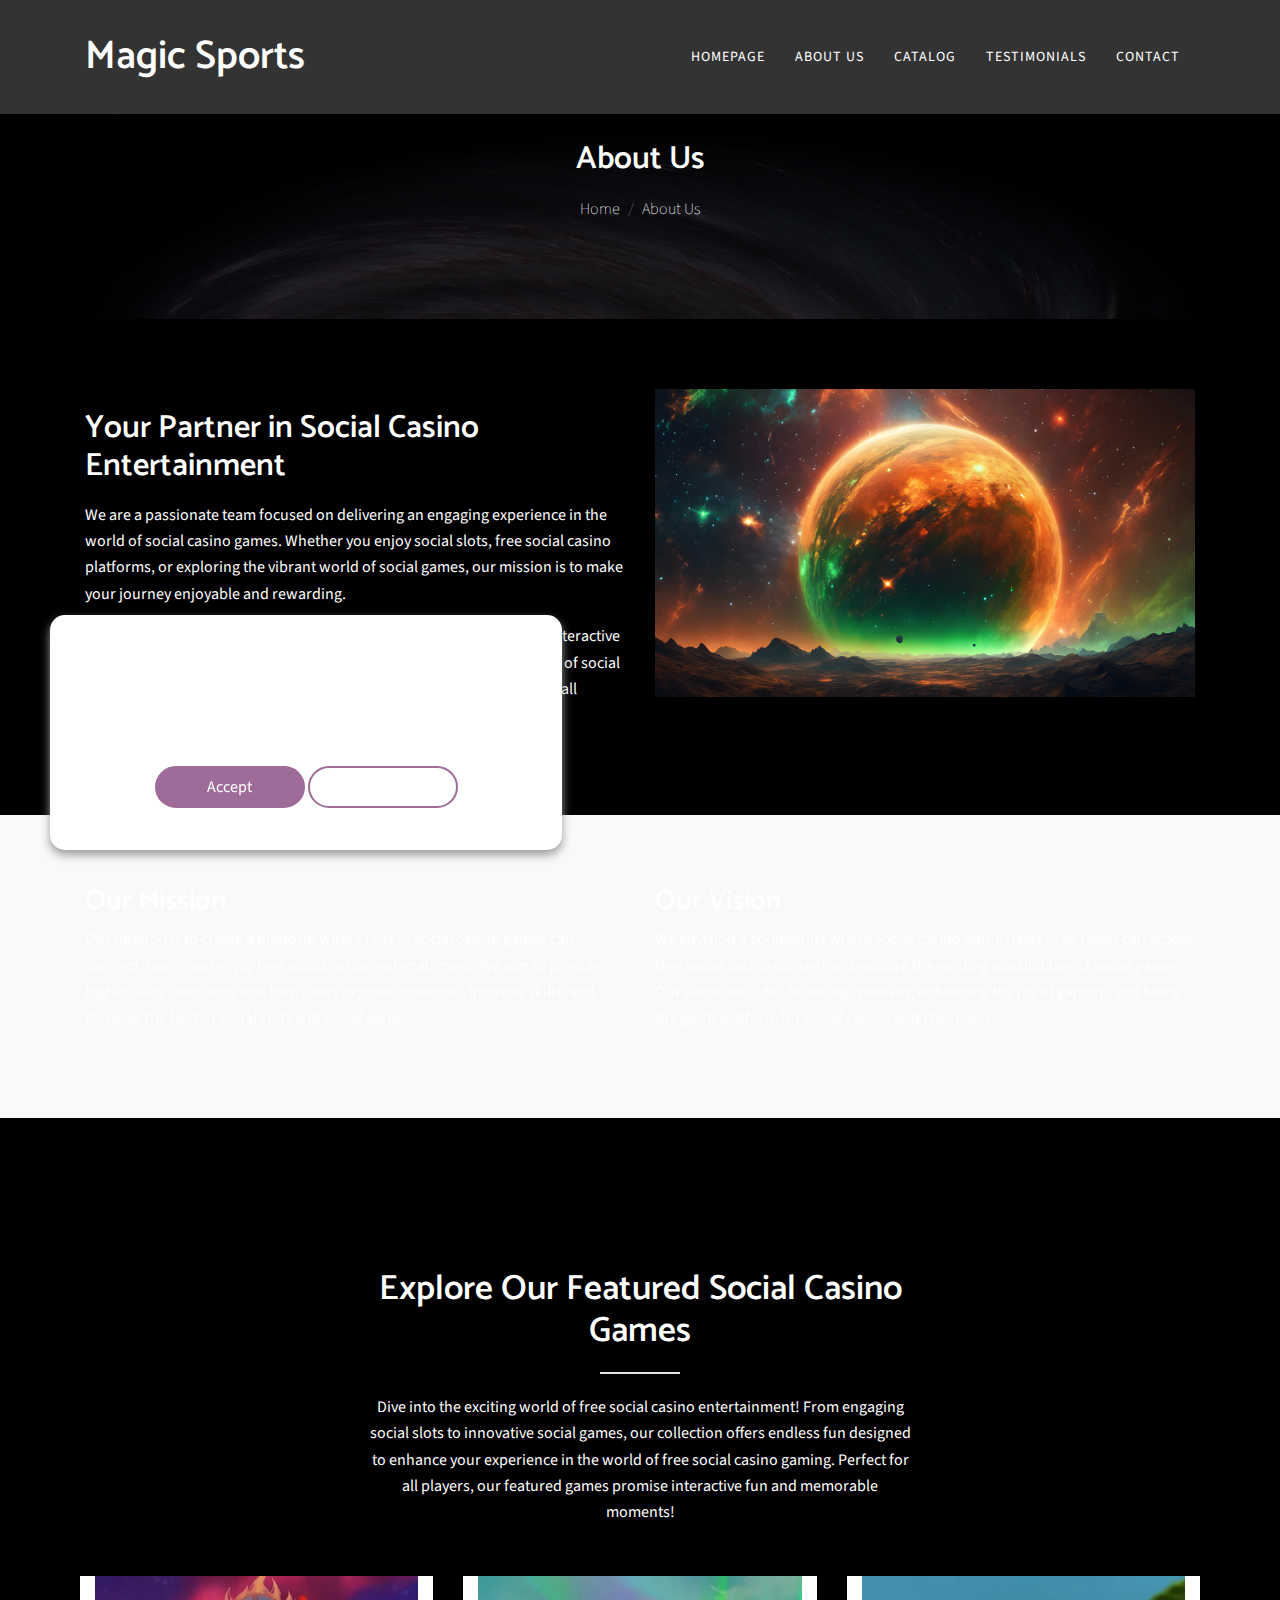
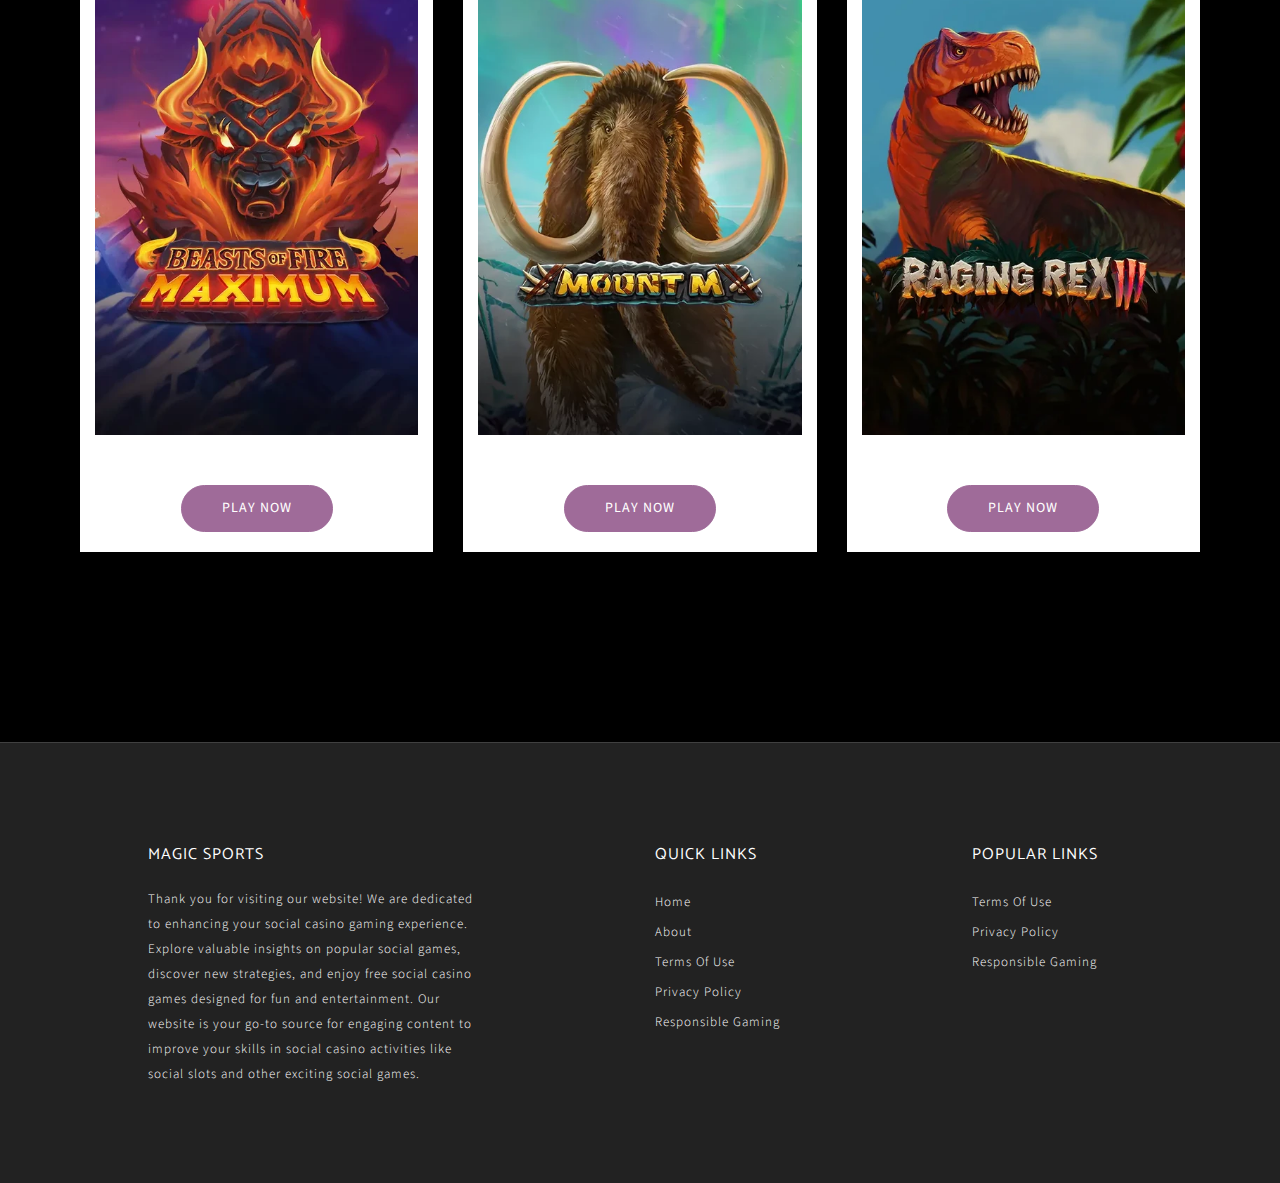
==== about.html @ 57f644b8 "WIP" ====
<!DOCTYPE html>

<html lang="en">
    <head>
        <!-- Basic Page Needs
  ================================================== -->
        <meta charset="utf-8" />
        <title>Magic Sports</title>

        <!-- Mobile Specific Metas
  ================================================== -->
        <meta http-equiv="X-UA-Compatible" content="IE=edge" />
        <meta
            name="description"
            content="One page parallax responsive HTML Template"
        />
        <meta
            name="viewport"
            content="width=device-width, initial-scale=1.0, maximum-scale=5.0"
        />
        <meta name="author" content="Themefisher" />
        <meta name="generator" content="Themefisher Bingo HTML Template v1.0" />

        <!-- Favicon -->
        <link
            rel="shortcut icon"
            type="image/x-icon"
            href="images/favicon.png"
        />

        <!-- CSS
  ================================================== -->
        <!-- Themefisher Icon font -->
        <link rel="stylesheet" href="plugins/themefisher-font/style.css" />
        <!-- bootstrap.min css -->
        <link rel="stylesheet" href="plugins/bootstrap/bootstrap.min.css" />
        <!-- Lightbox.min css -->
        <link rel="stylesheet" href="plugins/lightbox2/css/lightbox.min.css" />
        <!-- animation css -->
        <link rel="stylesheet" href="plugins/animate/animate.css" />
        <!-- Slick Carousel -->
        <link rel="stylesheet" href="plugins/slick/slick.css" />
        <!-- Main Stylesheet -->
        <link rel="stylesheet" href="css/style.css" />
    </head>
    <body id="body">
        <!--
  Start Preloader
  ==================================== -->
        <div id="preloader">
            <div class="preloader">
                <span></span>
                <span></span>
                <span></span>
                <span></span>
                <span></span>
                <span></span>
            </div>
        </div>
        <!--
  End Preloader
  ==================================== -->

        <!--
Fixed Navigation
==================================== -->
        <header class="navigation fixed-top">
            <div class="container">
                <!-- main nav -->
                <nav class="navbar navbar-expand-lg navbar-light px-0">
                    <!-- logo -->
                    <a class="navbar-brand logo" href="index.html">
                        <h1 style="margin-bottom: 0px; color: #9f6b99ff">
                            Magic Sports
                        </h1>
                    </a>
                    <!-- /logo -->
                    <button
                        class="navbar-toggler"
                        type="button"
                        data-toggle="collapse"
                        data-target="#navigation"
                        aria-controls="navigation"
                        aria-expanded="false"
                        aria-label="Toggle navigation"
                    >
                        <span class="navbar-toggler-icon"></span>
                    </button>

                    <div class="collapse navbar-collapse" id="navigation">
                        <ul class="navbar-nav ml-auto text-center">
                            <li class="nav-item">
                                <a class="nav-link" href="index.html"
                                    >Homepage</a
                                >
                            </li>

                            <li class="nav-item">
                                <a class="nav-link" href="about.html"
                                    >About Us</a
                                >
                            </li>
                            <li class="nav-item">
                                <a class="nav-link" href="service.html"
                                    >Catalog</a
                                >
                            </li>
                            <li class="nav-item">
                                <a class="nav-link" href="testimonials.html"
                                    >Testimonials</a
                                >
                            </li>
                            <li class="nav-item">
                                <a class="nav-link" href="contact.html"
                                    >Contact</a
                                >
                            </li>
                        </ul>
                    </div>
                </nav>
                <!-- /main nav -->
            </div>
        </header>
        <!--
End Fixed Navigation
==================================== -->

        <section class="single-page-header">
            <div class="container">
                <div class="row">
                    <div class="col-md-12">
                        <h2>About Us</h2>
                        <ol
                            class="breadcrumb header-bradcrumb justify-content-center"
                        >
                            <li class="breadcrumb-item">
                                <a href="index.html" class="text-white">Home</a>
                            </li>
                            <li
                                class="breadcrumb-item active"
                                aria-current="page"
                            >
                                About Us
                            </li>
                        </ol>
                    </div>
                </div>
            </div>
        </section>

        <section class="about-shot-info section-sm">
            <div class="container">
                <div class="row">
                    <div class="col-lg-6 mt-20">
                        <h2 class="mb-3">
                            Your Partner in Social Casino Entertainment
                        </h2>
                        <p>
                            We are a passionate team focused on delivering an
                            engaging experience in the world of social casino
                            games. Whether you enjoy social slots, free social
                            casino platforms, or exploring the vibrant world of
                            social games, our mission is to make your journey
                            enjoyable and rewarding.
                        </p>
                        <p>
                            By providing expert-curated resources, free social
                            casino guides, and interactive content, we aim to
                            enhance your skills and deepen your understanding of
                            social games. From strategies to tips, we create a
                            supportive environment for all enthusiasts of free
                            social casino experiences.
                        </p>
                    </div>
                    <div class="col-lg-6 mt-4 mt-lg-0">
                        <img
                            loading="lazy"
                            class="img-fluid"
                            src="images/company/company-image.jpg"
                            alt="Social Casino Session"
                        />
                    </div>
                </div>
            </div>
        </section>

        <section class="company-mission section-sm bg-gray">
            <div class="container">
                <div class="row">
                    <div class="col-md-6">
                        <h3>Our Mission</h3>
                        <p>
                            Our mission is to create a platform where fans of
                            social casino games can connect, learn, and enjoy
                            free social casino entertainment. We aim to provide
                            high-quality resources that help users explore
                            strategies, improve skills, and discover the best in
                            social slots and social games.
                        </p>
                    </div>
                    <div class="col-md-6 mt-5 mt-md-0">
                        <h3>Our Vision</h3>
                        <p>
                            We envision a community where social casino
                            enthusiasts of all levels can access free social
                            casino content and explore the exciting
                            possibilities of social games. Our vision includes
                            fostering creativity, enhancing the joy of gaming,
                            and being the go-to platform for social casino
                            entertainment.
                        </p>
                    </div>
                </div>
            </div>
        </section>

        <!-- Featured Games Start -->
        <section style="margin-top: 100px; margin-bottom: 140px">
            <div class="container" style="padding: 50px 10px">
                <!-- section title -->
                <div class="row justify-content-center">
                    <div class="col-xl-6 col-lg-8">
                        <div class="title text-center">
                            <h2>
                                Explore Our Featured
                                <span class="color">Social Casino Games</span>
                            </h2>
                            <div class="border"></div>
                            <p>
                                Dive into the exciting world of free social
                                casino entertainment! From engaging social slots
                                to innovative social games, our collection
                                offers endless fun designed to enhance your
                                experience in the world of free social casino
                                gaming. Perfect for all players, our featured
                                games promise interactive fun and memorable
                                moments!
                            </p>
                        </div>
                    </div>
                </div>
                <!-- /section title -->
                <div>
                    <div class="row">
                        <div class="col-lg-4 col-md-6 col-sm-12 text-center">
                            <div
                                style="
                                    background-color: #fff;
                                    padding: 0px 15px 20px;
                                "
                            >
                                <img
                                    src="images/about-1.jpg"
                                    alt="Frozen Reels Social Slots"
                                    style="
                                        width: 100%;
                                        margin-bottom: 10px;
                                        object-fit: cover;
                                    "
                                />
                                <h5 class="mb-3">Frozen Reels Social Slots</h5>
                                <button
                                    type="button"
                                    class="btn btn-outline-primary"
                                    id="triggerImage"
                                >
                                    Play Now
                                </button>
                                <div
                                    class="iframe-container"
                                    id="iframeContainer"
                                >
                                    <div class="iframe-content">
                                        <button class="close-btn" id="closeBtn">
                                            X
                                        </button>
                                        <iframe
                                            class="iframe"
                                            frameborder="0"
                                            scrolling="auto"
                                            allowfullscreen=""
                                            loading="lazy"
                                            src="https://asccw.playngonetwork.com/casino/ContainerLauncher?pid=2&gid=beastsoffiremaximum&lang=en_GB&practice=1&channel=desktop&demo=2"
                                        ></iframe>
                                    </div>
                                </div>
                            </div>
                        </div>

                        <div class="col-lg-4 col-md-6 col-sm-12 text-center">
                            <div
                                style="
                                    background-color: #fff;
                                    padding: 0px 15px 20px;
                                "
                            >
                                <img
                                    src="images/about-2.jpg"
                                    alt="Adventure Isles Social Casino"
                                    style="
                                        width: 100%;
                                        margin-bottom: 10px;
                                        object-fit: cover;
                                    "
                                />
                                <h5 class="mb-3">
                                    Adventure Isles Social Casino
                                </h5>
                                <button
                                    type="button"
                                    class="btn btn-outline-primary"
                                    id="triggerImage2"
                                >
                                    Play Now
                                </button>
                                <div
                                    class="iframe-container"
                                    id="iframeContainer2"
                                >
                                    <div class="iframe-content">
                                        <button
                                            class="close-btn"
                                            id="closeBtn2"
                                        >
                                            X
                                        </button>
                                        <iframe
                                            class="iframe"
                                            frameborder="0"
                                            scrolling="auto"
                                            allowfullscreen=""
                                            loading="lazy"
                                            src="https://asccw.playngonetwork.com/casino/ContainerLauncher?pid=2&gid=mountm&lang=en_GB&practice=1&channel=desktop&demo=2"
                                        ></iframe>
                                    </div>
                                </div>
                            </div>
                        </div>

                        <div class="col-lg-4 col-md-6 col-sm-12 text-center">
                            <div
                                style="
                                    background-color: #fff;
                                    padding: 0px 15px 20px;
                                "
                            >
                                <img
                                    src="images/about-3.jpg"
                                    alt="Mystic Forest Social Slots"
                                    style="
                                        width: 100%;
                                        margin-bottom: 10px;
                                        object-fit: cover;
                                    "
                                />
                                <h5 class="mb-3">Mystic Forest Social Slots</h5>
                                <button
                                    type="button"
                                    class="btn btn-outline-primary"
                                    id="triggerImage3"
                                >
                                    Play Now
                                </button>
                                <div
                                    class="iframe-container"
                                    id="iframeContainer3"
                                >
                                    <div class="iframe-content">
                                        <button
                                            class="close-btn"
                                            id="closeBtn3"
                                        >
                                            X
                                        </button>
                                        <iframe
                                            class="iframe"
                                            frameborder="0"
                                            scrolling="auto"
                                            allowfullscreen=""
                                            loading="lazy"
                                            src="https://asccw.playngonetwork.com/casino/ContainerLauncher?pid=2&gid=ragingrex3&lang=en_GB&practice=1&channel=desktop&demo=2"
                                        ></iframe>
                                    </div>
                                </div>
                            </div>
                        </div>
                    </div>
                </div>
            </div>
        </section>
        <!-- Featured Games End -->

        <footer id="footer" class="bg-one">
            <div class="top-footer">
                <div class="container">
                    <div class="row justify-content-around">
                        <div class="col-lg-4 col-md-6 mb-5 mb-lg-0">
                            <h3>Magic Sports</h3>
                            <p>
                                Thank you for visiting our website! We are
                                dedicated to enhancing your social casino gaming
                                experience. Explore valuable insights on popular
                                social games, discover new strategies, and enjoy
                                free social casino games designed for fun and
                                entertainment. Our website is your go-to source
                                for engaging content to improve your skills in
                                social casino activities like social slots and
                                other exciting social games.
                            </p>
                        </div>
                        <!-- End of .col-sm-3 -->

                        <div class="col-lg-2 col-md-6 mb-5 mb-md-0">
                            <ul>
                                <li>
                                    <h3>Quick Links</h3>
                                </li>
                                <li><a href="index.html">Home</a></li>
                                <li><a href="about.html">About</a></li>
                                <li>
                                    <a href="terms-of-use.html">Terms Of Use</a>
                                </li>
                                <li>
                                    <a href="privacy-policy.html"
                                        >Privacy Policy</a
                                    >
                                </li>
                                <li>
                                    <a href="responsible-gaming.html"
                                        >Responsible Gaming</a
                                    >
                                </li>
                            </ul>
                        </div>
                        <!-- End of .col-sm-3 -->

                        <div class="col-lg-2 col-md-6 mb-5 mb-md-0">
                            <ul>
                                <li>
                                    <h3>Popular Links</h3>
                                </li>
                                <li>
                                    <a href="terms-of-use.html">Terms Of Use</a>
                                </li>
                                <li>
                                    <a href="privacy-policy.html"
                                        >Privacy Policy</a
                                    >
                                </li>
                                <li>
                                    <a href="responsible-gaming.html"
                                        >Responsible Gaming</a
                                    >
                                </li>
                            </ul>
                        </div>
                        <!-- End of .col-sm-3 -->
                    </div>
                </div>
                <!-- end container -->
            </div>
        </footer>
        <!-- end footer -->

        <!-- Cookie banner -->
        <div class="cookie-wrapper show">
            <div>
                <i class="bx bx-cookie"></i>
                <h2 style="text-align: center">Cookie Consent</h2>
            </div>

            <div class="data">
                <p>
                    This website uses cookies to provide you with a superior and
                    more relevant browsing experience on the site.
                    <a href="privacy-policy.html">Learn more...</a>
                </p>
            </div>

            <div class="buttons">
                <button class="cookie-button" id="acceptBtn">Accept</button>
                <button class="cookie-button" id="declineBtn">Decline</button>
            </div>
        </div>
        <!-- End Cookie banner -->

        <!-- end Footer Area
========================================== -->
        <!-- 
    Essential Scripts
    =====================================-->
        <!-- JavaScript Libraries -->
        <script>
            document
                .getElementById('triggerImage')
                .addEventListener('click', function () {
                    document.getElementById('iframeContainer').style.display =
                        'flex';
                });

            document
                .getElementById('closeBtn')
                .addEventListener('click', function () {
                    document.getElementById('iframeContainer').style.display =
                        'none';
                });
        </script>
        <script>
            document
                .getElementById('triggerImage2')
                .addEventListener('click', function () {
                    document.getElementById('iframeContainer2').style.display =
                        'flex';
                });

            document
                .getElementById('closeBtn2')
                .addEventListener('click', function () {
                    document.getElementById('iframeContainer2').style.display =
                        'none';
                });
        </script>
        <script>
            document
                .getElementById('triggerImage3')
                .addEventListener('click', function () {
                    document.getElementById('iframeContainer3').style.display =
                        'flex';
                });

            document
                .getElementById('closeBtn3')
                .addEventListener('click', function () {
                    document.getElementById('iframeContainer3').style.display =
                        'none';
                });
        </script>

        <!-- Main jQuery -->
        <script src="plugins/jquery/jquery.min.js"></script>

        <!-- Bootstrap4 -->
        <script src="plugins/bootstrap/bootstrap.min.js"></script>
        <!-- Parallax -->
        <script src="plugins/parallax/jquery.parallax-1.1.3.js"></script>
        <!-- lightbox -->
        <script src="plugins/lightbox2/js/lightbox.min.js"></script>
        <!-- Owl Carousel -->
        <script src="plugins/slick/slick.min.js"></script>
        <!-- filter -->
        <script src="plugins/filterizr/jquery.filterizr.min.js"></script>
        <!-- Smooth Scroll js -->
        <script src="plugins/smooth-scroll/smooth-scroll.min.js"></script>

        <!-- Custom js -->
        <script src="js/script.js"></script>
        <script src="js/cookiebanner.js"></script>
    </body>
</html>
---- plugins/themefisher-font/style.css ----
@font-face {
  font-family: 'themefisher-font';
  src:  url('fonts/themefisher-font.eot?ug5hnh');
  src:  url('fonts/themefisher-font.eot?ug5hnh#iefix') format('embedded-opentype'),
    url('fonts/themefisher-font.ttf?ug5hnh') format('truetype'),
    url('fonts/themefisher-font.woff?ug5hnh') format('woff'),
    url('fonts/themefisher-font.svg?ug5hnh#themefisher-font') format('svg');
  font-weight: normal;
  font-style: normal;
}

[class^="tf-"], [class*=" tf-"] {
  /* use !important to prevent issues with browser extensions that change fonts */
  font-family: 'themefisher-font' !important;
  speak: none;
  font-style: normal;
  font-weight: normal;
  font-variant: normal;
  text-transform: none;
  line-height: 1;

  /* Better Font Rendering =========== */
  -webkit-font-smoothing: antialiased;
  -moz-osx-font-smoothing: grayscale;
}

.tf-ion-alert-circled:before {
  content: "\f100";
}
.tf-ion-alert:before {
  content: "\f101";
}
.tf-ion-android-add-circle:before {
  content: "\f359";
}
.tf-ion-android-add:before {
  content: "\f2c7";
}
.tf-ion-android-alarm-clock:before {
  content: "\f35a";
}
.tf-ion-android-alert:before {
  content: "\f35b";
}
.tf-ion-android-apps:before {
  content: "\f35c";
}
.tf-ion-android-archive:before {
  content: "\f2c9";
}
.tf-ion-android-arrow-back:before {
  content: "\f2ca";
}
.tf-ion-android-arrow-down:before {
  content: "\f35d";
}
.tf-ion-android-arrow-dropdown-circle:before {
  content: "\f35e";
}
.tf-ion-android-arrow-dropdown:before {
  content: "\f35f";
}
.tf-ion-android-arrow-dropleft-circle:before {
  content: "\f360";
}
.tf-ion-android-arrow-dropleft:before {
  content: "\f361";
}
.tf-ion-android-arrow-dropright-circle:before {
  content: "\f362";
}
.tf-ion-android-arrow-dropright:before {
  content: "\f363";
}
.tf-ion-android-arrow-dropup-circle:before {
  content: "\f364";
}
.tf-ion-android-arrow-dropup:before {
  content: "\f365";
}
.tf-ion-android-arrow-forward:before {
  content: "\f30f";
}
.tf-ion-android-arrow-up:before {
  content: "\f366";
}
.tf-ion-android-attach:before {
  content: "\f367";
}
.tf-ion-android-bar:before {
  content: "\f368";
}
.tf-ion-android-bicycle:before {
  content: "\f369";
}
.tf-ion-android-boat:before {
  content: "\f36a";
}
.tf-ion-android-bookmark:before {
  content: "\f36b";
}
.tf-ion-android-bulb:before {
  content: "\f36c";
}
.tf-ion-android-bus:before {
  content: "\f36d";
}
.tf-ion-android-calendar:before {
  content: "\f2d1";
}
.tf-ion-android-call:before {
  content: "\f2d2";
}
.tf-ion-android-camera:before {
  content: "\f2d3";
}
.tf-ion-android-cancel:before {
  content: "\f36e";
}
.tf-ion-android-car:before {
  content: "\f36f";
}
.tf-ion-android-cart:before {
  content: "\f370";
}
.tf-ion-android-chat:before {
  content: "\f2d4";
}
.tf-ion-android-checkbox-blank:before {
  content: "\f371";
}
.tf-ion-android-checkbox-outline-blank:before {
  content: "\f372";
}
.tf-ion-android-checkbox-outline:before {
  content: "\f373";
}
.tf-ion-android-checkbox:before {
  content: "\f374";
}
.tf-ion-android-checkmark-circle:before {
  content: "\f375";
}
.tf-ion-android-clipboard:before {
  content: "\f376";
}
.tf-ion-android-close:before {
  content: "\f2d7";
}
.tf-ion-android-cloud-circle:before {
  content: "\f377";
}
.tf-ion-android-cloud-done:before {
  content: "\f378";
}
.tf-ion-android-cloud-outline:before {
  content: "\f379";
}
.tf-ion-android-cloud:before {
  content: "\f37a";
}
.tf-ion-android-color-palette:before {
  content: "\f37b";
}
.tf-ion-android-compass:before {
  content: "\f37c";
}
.tf-ion-android-contact:before {
  content: "\f2d8";
}
.tf-ion-android-contacts:before {
  content: "\f2d9";
}
.tf-ion-android-contract:before {
  content: "\f37d";
}
.tf-ion-android-create:before {
  content: "\f37e";
}
.tf-ion-android-delete:before {
  content: "\f37f";
}
.tf-ion-android-desktop:before {
  content: "\f380";
}
.tf-ion-android-document:before {
  content: "\f381";
}
.tf-ion-android-done-all:before {
  content: "\f382";
}
.tf-ion-android-done:before {
  content: "\f383";
}
.tf-ion-android-download:before {
  content: "\f2dd";
}
.tf-ion-android-drafts:before {
  content: "\f384";
}
.tf-ion-android-exit:before {
  content: "\f385";
}
.tf-ion-android-expand:before {
  content: "\f386";
}
.tf-ion-android-favorite-outline:before {
  content: "\f387";
}
.tf-ion-android-favorite:before {
  content: "\f388";
}
.tf-ion-android-film:before {
  content: "\f389";
}
.tf-ion-android-folder-open:before {
  content: "\f38a";
}
.tf-ion-android-folder:before {
  content: "\f2e0";
}
.tf-ion-android-funnel:before {
  content: "\f38b";
}
.tf-ion-android-globe:before {
  content: "\f38c";
}
.tf-ion-android-hand:before {
  content: "\f2e3";
}
.tf-ion-android-hangout:before {
  content: "\f38d";
}
.tf-ion-android-happy:before {
  content: "\f38e";
}
.tf-ion-android-home:before {
  content: "\f38f";
}
.tf-ion-android-image:before {
  content: "\f2e4";
}
.tf-ion-android-laptop:before {
  content: "\f390";
}
.tf-ion-android-list:before {
  content: "\f391";
}
.tf-ion-android-locate:before {
  content: "\f2e9";
}
.tf-ion-android-lock:before {
  content: "\f392";
}
.tf-ion-android-mail:before {
  content: "\f2eb";
}
.tf-ion-android-map:before {
  content: "\f393";
}
.tf-ion-android-menu:before {
  content: "\f394";
}
.tf-ion-android-microphone-off:before {
  content: "\f395";
}
.tf-ion-android-microphone:before {
  content: "\f2ec";
}
.tf-ion-android-more-horizontal:before {
  content: "\f396";
}
.tf-ion-android-more-vertical:before {
  content: "\f397";
}
.tf-ion-android-navigate:before {
  content: "\f398";
}
.tf-ion-android-notifications-none:before {
  content: "\f399";
}
.tf-ion-android-notifications-off:before {
  content: "\f39a";
}
.tf-ion-android-notifications:before {
  content: "\f39b";
}
.tf-ion-android-open:before {
  content: "\f39c";
}
.tf-ion-android-options:before {
  content: "\f39d";
}
.tf-ion-android-people:before {
  content: "\f39e";
}
.tf-ion-android-person-add:before {
  content: "\f39f";
}
.tf-ion-android-person:before {
  content: "\f3a0";
}
.tf-ion-android-phone-landscape:before {
  content: "\f3a1";
}
.tf-ion-android-phone-portrait:before {
  content: "\f3a2";
}
.tf-ion-android-pin:before {
  content: "\f3a3";
}
.tf-ion-android-plane:before {
  content: "\f3a4";
}
.tf-ion-android-playstore:before {
  content: "\f2f0";
}
.tf-ion-android-print:before {
  content: "\f3a5";
}
.tf-ion-android-radio-button-off:before {
  content: "\f3a6";
}
.tf-ion-android-radio-button-on:before {
  content: "\f3a7";
}
.tf-ion-android-refresh:before {
  content: "\f3a8";
}
.tf-ion-android-remove-circle:before {
  content: "\f3a9";
}
.tf-ion-android-remove:before {
  content: "\f2f4";
}
.tf-ion-android-restaurant:before {
  content: "\f3aa";
}
.tf-ion-android-sad:before {
  content: "\f3ab";
}
.tf-ion-android-search:before {
  content: "\f2f5";
}
.tf-ion-android-send:before {
  content: "\f2f6";
}
.tf-ion-android-settings:before {
  content: "\f2f7";
}
.tf-ion-android-share-alt:before {
  content: "\f3ac";
}
.tf-ion-android-share:before {
  content: "\f2f8";
}
.tf-ion-android-star-half:before {
  content: "\f3ad";
}
.tf-ion-android-star-outline:before {
  content: "\f3ae";
}
.tf-ion-android-star:before {
  content: "\f2fc";
}
.tf-ion-android-stopwatch:before {
  content: "\f2fd";
}
.tf-ion-android-subway:before {
  content: "\f3af";
}
.tf-ion-android-sunny:before {
  content: "\f3b0";
}
.tf-ion-android-sync:before {
  content: "\f3b1";
}
.tf-ion-android-textsms:before {
  content: "\f3b2";
}
.tf-ion-android-time:before {
  content: "\f3b3";
}
.tf-ion-android-train:before {
  content: "\f3b4";
}
.tf-ion-android-unlock:before {
  content: "\f3b5";
}
.tf-ion-android-upload:before {
  content: "\f3b6";
}
.tf-ion-android-volume-down:before {
  content: "\f3b7";
}
.tf-ion-android-volume-mute:before {
  content: "\f3b8";
}
.tf-ion-android-volume-off:before {
  content: "\f3b9";
}
.tf-ion-android-volume-up:before {
  content: "\f3ba";
}
.tf-ion-android-walk:before {
  content: "\f3bb";
}
.tf-ion-android-warning:before {
  content: "\f3bc";
}
.tf-ion-android-watch:before {
  content: "\f3bd";
}
.tf-ion-android-wifi:before {
  content: "\f305";
}
.tf-ion-aperture:before {
  content: "\f313";
}
.tf-ion-archive:before {
  content: "\f102";
}
.tf-ion-arrow-down-a:before {
  content: "\f103";
}
.tf-ion-arrow-down-b:before {
  content: "\f104";
}
.tf-ion-arrow-down-c:before {
  content: "\f105";
}
.tf-ion-arrow-expand:before {
  content: "\f25e";
}
.tf-ion-arrow-graph-down-left:before {
  content: "\f25f";
}
.tf-ion-arrow-graph-down-right:before {
  content: "\f260";
}
.tf-ion-arrow-graph-up-left:before {
  content: "\f261";
}
.tf-ion-arrow-graph-up-right:before {
  content: "\f262";
}
.tf-ion-arrow-left-a:before {
  content: "\f106";
}
.tf-ion-arrow-left-b:before {
  content: "\f107";
}
.tf-ion-arrow-left-c:before {
  content: "\f108";
}
.tf-ion-arrow-move:before {
  content: "\f263";
}
.tf-ion-arrow-resize:before {
  content: "\f264";
}
.tf-ion-arrow-return-left:before {
  content: "\f265";
}
.tf-ion-arrow-return-right:before {
  content: "\f266";
}
.tf-ion-arrow-right-a:before {
  content: "\f109";
}
.tf-ion-arrow-right-b:before {
  content: "\f10a";
}
.tf-ion-arrow-right-c:before {
  content: "\f10b";
}
.tf-ion-arrow-shrink:before {
  content: "\f267";
}
.tf-ion-arrow-swap:before {
  content: "\f268";
}
.tf-ion-arrow-up-a:before {
  content: "\f10c";
}
.tf-ion-arrow-up-b:before {
  content: "\f10d";
}
.tf-ion-arrow-up-c:before {
  content: "\f10e";
}
.tf-ion-asterisk:before {
  content: "\f314";
}
.tf-ion-at:before {
  content: "\f10f";
}
.tf-ion-backspace-outline:before {
  content: "\f3be";
}
.tf-ion-backspace:before {
  content: "\f3bf";
}
.tf-ion-bag:before {
  content: "\f110";
}
.tf-ion-battery-charging:before {
  content: "\f111";
}
.tf-ion-battery-empty:before {
  content: "\f112";
}
.tf-ion-battery-full:before {
  content: "\f113";
}
.tf-ion-battery-half:before {
  content: "\f114";
}
.tf-ion-battery-low:before {
  content: "\f115";
}
.tf-ion-beaker:before {
  content: "\f269";
}
.tf-ion-beer:before {
  content: "\f26a";
}
.tf-ion-bluetooth:before {
  content: "\f116";
}
.tf-ion-bonfire:before {
  content: "\f315";
}
.tf-ion-bookmark:before {
  content: "\f26b";
}
.tf-ion-bowtie:before {
  content: "\f3c0";
}
.tf-ion-briefcase:before {
  content: "\f26c";
}
.tf-ion-bug:before {
  content: "\f2be";
}
.tf-ion-calculator:before {
  content: "\f26d";
}
.tf-ion-calendar:before {
  content: "\f117";
}
.tf-ion-camera:before {
  content: "\f118";
}
.tf-ion-card:before {
  content: "\f119";
}
.tf-ion-cash:before {
  content: "\f316";
}
.tf-ion-chatbox-working:before {
  content: "\f11a";
}
.tf-ion-chatbox:before {
  content: "\f11b";
}
.tf-ion-chatboxes:before {
  content: "\f11c";
}
.tf-ion-chatbubble-working:before {
  content: "\f11d";
}
.tf-ion-chatbubble:before {
  content: "\f11e";
}
.tf-ion-chatbubbles:before {
  content: "\f11f";
}
.tf-ion-checkmark-circled:before {
  content: "\f120";
}
.tf-ion-checkmark-round:before {
  content: "\f121";
}
.tf-ion-checkmark:before {
  content: "\f122";
}
.tf-ion-chevron-down:before {
  content: "\f123";
}
.tf-ion-chevron-left:before {
  content: "\f124";
}
.tf-ion-chevron-right:before {
  content: "\f125";
}
.tf-ion-chevron-up:before {
  content: "\f126";
}
.tf-ion-clipboard:before {
  content: "\f127";
}
.tf-ion-clock:before {
  content: "\f26e";
}
.tf-ion-close-circled:before {
  content: "\f128";
}
.tf-ion-close-round:before {
  content: "\f129";
}
.tf-ion-close:before {
  content: "\f12a";
}
.tf-ion-closed-captioning:before {
  content: "\f317";
}
.tf-ion-cloud:before {
  content: "\f12b";
}
.tf-ion-code-download:before {
  content: "\f26f";
}
.tf-ion-code-working:before {
  content: "\f270";
}
.tf-ion-code:before {
  content: "\f271";
}
.tf-ion-coffee:before {
  content: "\f272";
}
.tf-ion-compass:before {
  content: "\f273";
}
.tf-ion-compose:before {
  content: "\f12c";
}
.tf-ion-connection-bars:before {
  content: "\f274";
}
.tf-ion-contrast:before {
  content: "\f275";
}
.tf-ion-crop:before {
  content: "\f3c1";
}
.tf-ion-cube:before {
  content: "\f318";
}
.tf-ion-disc:before {
  content: "\f12d";
}
.tf-ion-document-text:before {
  content: "\f12e";
}
.tf-ion-document:before {
  content: "\f12f";
}
.tf-ion-drag:before {
  content: "\f130";
}
.tf-ion-earth:before {
  content: "\f276";
}
.tf-ion-easel:before {
  content: "\f3c2";
}
.tf-ion-edit:before {
  content: "\f2bf";
}
.tf-ion-egg:before {
  content: "\f277";
}
.tf-ion-eject:before {
  content: "\f131";
}
.tf-ion-email-unread:before {
  content: "\f3c3";
}
.tf-ion-email:before {
  content: "\f132";
}
.tf-ion-erlenmeyer-flask-bubbles:before {
  content: "\f3c4";
}
.tf-ion-erlenmeyer-flask:before {
  content: "\f3c5";
}
.tf-ion-eye-disabled:before {
  content: "\f306";
}
.tf-ion-eye:before {
  content: "\f133";
}
.tf-ion-female:before {
  content: "\f278";
}
.tf-ion-filing:before {
  content: "\f134";
}
.tf-ion-film-marker:before {
  content: "\f135";
}
.tf-ion-fireball:before {
  content: "\f319";
}
.tf-ion-flag:before {
  content: "\f279";
}
.tf-ion-flame:before {
  content: "\f31a";
}
.tf-ion-flash-off:before {
  content: "\f136";
}
.tf-ion-flash:before {
  content: "\f137";
}
.tf-ion-folder:before {
  content: "\f139";
}
.tf-ion-fork-repo:before {
  content: "\f2c0";
}
.tf-ion-fork:before {
  content: "\f27a";
}
.tf-ion-forward:before {
  content: "\f13a";
}
.tf-ion-funnel:before {
  content: "\f31b";
}
.tf-ion-gear-a:before {
  content: "\f13d";
}
.tf-ion-gear-b:before {
  content: "\f13e";
}
.tf-ion-grid:before {
  content: "\f13f";
}
.tf-ion-hammer:before {
  content: "\f27b";
}
.tf-ion-happy-outline:before {
  content: "\f3c6";
}
.tf-ion-happy:before {
  content: "\f31c";
}
.tf-ion-headphone:before {
  content: "\f140";
}
.tf-ion-heart-broken:before {
  content: "\f31d";
}
.tf-ion-heart:before {
  content: "\f141";
}
.tf-ion-help-buoy:before {
  content: "\f27c";
}
.tf-ion-help-circled:before {
  content: "\f142";
}
.tf-ion-help:before {
  content: "\f143";
}
.tf-ion-home:before {
  content: "\f144";
}
.tf-ion-icecream:before {
  content: "\f27d";
}
.tf-ion-image:before {
  content: "\f147";
}
.tf-ion-images:before {
  content: "\f148";
}
.tf-ion-information-circled:before {
  content: "\f149";
}
.tf-ion-information:before {
  content: "\f14a";
}
.tf-ion-ionic:before {
  content: "\f14b";
}
.tf-ion-ios-alarm-outline:before {
  content: "\f3c7";
}
.tf-ion-ios-alarm:before {
  content: "\f3c8";
}
.tf-ion-ios-albums-outline:before {
  content: "\f3c9";
}
.tf-ion-ios-albums:before {
  content: "\f3ca";
}
.tf-ion-ios-americanfootball-outline:before {
  content: "\f3cb";
}
.tf-ion-ios-americanfootball:before {
  content: "\f3cc";
}
.tf-ion-ios-analytics-outline:before {
  content: "\f3cd";
}
.tf-ion-ios-analytics:before {
  content: "\f3ce";
}
.tf-ion-ios-arrow-back:before {
  content: "\f3cf";
}
.tf-ion-ios-arrow-down:before {
  content: "\f3d0";
}
.tf-ion-ios-arrow-forward:before {
  content: "\f3d1";
}
.tf-ion-ios-arrow-left:before {
  content: "\f3d2";
}
.tf-ion-ios-arrow-right:before {
  content: "\f3d3";
}
.tf-ion-ios-arrow-thin-down:before {
  content: "\f3d4";
}
.tf-ion-ios-arrow-thin-left:before {
  content: "\f3d5";
}
.tf-ion-ios-arrow-thin-right:before {
  content: "\f3d6";
}
.tf-ion-ios-arrow-thin-up:before {
  content: "\f3d7";
}
.tf-ion-ios-arrow-up:before {
  content: "\f3d8";
}
.tf-ion-ios-at-outline:before {
  content: "\f3d9";
}
.tf-ion-ios-at:before {
  content: "\f3da";
}
.tf-ion-ios-barcode-outline:before {
  content: "\f3db";
}
.tf-ion-ios-barcode:before {
  content: "\f3dc";
}
.tf-ion-ios-baseball-outline:before {
  content: "\f3dd";
}
.tf-ion-ios-baseball:before {
  content: "\f3de";
}
.tf-ion-ios-basketball-outline:before {
  content: "\f3df";
}
.tf-ion-ios-basketball:before {
  content: "\f3e0";
}
.tf-ion-ios-bell-outline:before {
  content: "\f3e1";
}
.tf-ion-ios-bell:before {
  content: "\f3e2";
}
.tf-ion-ios-body-outline:before {
  content: "\f3e3";
}
.tf-ion-ios-body:before {
  content: "\f3e4";
}
.tf-ion-ios-bolt-outline:before {
  content: "\f3e5";
}
.tf-ion-ios-bolt:before {
  content: "\f3e6";
}
.tf-ion-ios-book-outline:before {
  content: "\f3e7";
}
.tf-ion-ios-book:before {
  content: "\f3e8";
}
.tf-ion-ios-bookmarks-outline:before {
  content: "\f3e9";
}
.tf-ion-ios-bookmarks:before {
  content: "\f3ea";
}
.tf-ion-ios-box-outline:before {
  content: "\f3eb";
}
.tf-ion-ios-box:before {
  content: "\f3ec";
}
.tf-ion-ios-briefcase-outline:before {
  content: "\f3ed";
}
.tf-ion-ios-briefcase:before {
  content: "\f3ee";
}
.tf-ion-ios-browsers-outline:before {
  content: "\f3ef";
}
.tf-ion-ios-browsers:before {
  content: "\f3f0";
}
.tf-ion-ios-calculator-outline:before {
  content: "\f3f1";
}
.tf-ion-ios-calculator:before {
  content: "\f3f2";
}
.tf-ion-ios-calendar-outline:before {
  content: "\f3f3";
}
.tf-ion-ios-calendar:before {
  content: "\f3f4";
}
.tf-ion-ios-camera-outline:before {
  content: "\f3f5";
}
.tf-ion-ios-camera:before {
  content: "\f3f6";
}
.tf-ion-ios-cart-outline:before {
  content: "\f3f7";
}
.tf-ion-ios-cart:before {
  content: "\f3f8";
}
.tf-ion-ios-chatboxes-outline:before {
  content: "\f3f9";
}
.tf-ion-ios-chatboxes:before {
  content: "\f3fa";
}
.tf-ion-ios-chatbubble-outline:before {
  content: "\f3fb";
}
.tf-ion-ios-chatbubble:before {
  content: "\f3fc";
}
.tf-ion-ios-checkmark-empty:before {
  content: "\f3fd";
}
.tf-ion-ios-checkmark-outline:before {
  content: "\f3fe";
}
.tf-ion-ios-checkmark:before {
  content: "\f3ff";
}
.tf-ion-ios-circle-filled:before {
  content: "\f400";
}
.tf-ion-ios-circle-outline:before {
  content: "\f401";
}
.tf-ion-ios-clock-outline:before {
  content: "\f402";
}
.tf-ion-ios-clock:before {
  content: "\f403";
}
.tf-ion-ios-close-empty:before {
  content: "\f404";
}
.tf-ion-ios-close-outline:before {
  content: "\f405";
}
.tf-ion-ios-close:before {
  content: "\f406";
}
.tf-ion-ios-cloud-download-outline:before {
  content: "\f407";
}
.tf-ion-ios-cloud-download:before {
  content: "\f408";
}
.tf-ion-ios-cloud-outline:before {
  content: "\f409";
}
.tf-ion-ios-cloud-upload-outline:before {
  content: "\f40a";
}
.tf-ion-ios-cloud-upload:before {
  content: "\f40b";
}
.tf-ion-ios-cloud:before {
  content: "\f40c";
}
.tf-ion-ios-cloudy-night-outline:before {
  content: "\f40d";
}
.tf-ion-ios-cloudy-night:before {
  content: "\f40e";
}
.tf-ion-ios-cloudy-outline:before {
  content: "\f40f";
}
.tf-ion-ios-cloudy:before {
  content: "\f410";
}
.tf-ion-ios-cog-outline:before {
  content: "\f411";
}
.tf-ion-ios-cog:before {
  content: "\f412";
}
.tf-ion-ios-color-filter-outline:before {
  content: "\f413";
}
.tf-ion-ios-color-filter:before {
  content: "\f414";
}
.tf-ion-ios-color-wand-outline:before {
  content: "\f415";
}
.tf-ion-ios-color-wand:before {
  content: "\f416";
}
.tf-ion-ios-compose-outline:before {
  content: "\f417";
}
.tf-ion-ios-compose:before {
  content: "\f418";
}
.tf-ion-ios-contact-outline:before {
  content: "\f419";
}
.tf-ion-ios-contact:before {
  content: "\f41a";
}
.tf-ion-ios-copy-outline:before {
  content: "\f41b";
}
.tf-ion-ios-copy:before {
  content: "\f41c";
}
.tf-ion-ios-crop-strong:before {
  content: "\f41d";
}
.tf-ion-ios-crop:before {
  content: "\f41e";
}
.tf-ion-ios-download-outline:before {
  content: "\f41f";
}
.tf-ion-ios-download:before {
  content: "\f420";
}
.tf-ion-ios-drag:before {
  content: "\f421";
}
.tf-ion-ios-email-outline:before {
  content: "\f422";
}
.tf-ion-ios-email:before {
  content: "\f423";
}
.tf-ion-ios-eye-outline:before {
  content: "\f424";
}
.tf-ion-ios-eye:before {
  content: "\f425";
}
.tf-ion-ios-fastforward-outline:before {
  content: "\f426";
}
.tf-ion-ios-fastforward:before {
  content: "\f427";
}
.tf-ion-ios-filing-outline:before {
  content: "\f428";
}
.tf-ion-ios-filing:before {
  content: "\f429";
}
.tf-ion-ios-film-outline:before {
  content: "\f42a";
}
.tf-ion-ios-film:before {
  content: "\f42b";
}
.tf-ion-ios-flag-outline:before {
  content: "\f42c";
}
.tf-ion-ios-flag:before {
  content: "\f42d";
}
.tf-ion-ios-flame-outline:before {
  content: "\f42e";
}
.tf-ion-ios-flame:before {
  content: "\f42f";
}
.tf-ion-ios-flask-outline:before {
  content: "\f430";
}
.tf-ion-ios-flask:before {
  content: "\f431";
}
.tf-ion-ios-flower-outline:before {
  content: "\f432";
}
.tf-ion-ios-flower:before {
  content: "\f433";
}
.tf-ion-ios-folder-outline:before {
  content: "\f434";
}
.tf-ion-ios-folder:before {
  content: "\f435";
}
.tf-ion-ios-football-outline:before {
  content: "\f436";
}
.tf-ion-ios-football:before {
  content: "\f437";
}
.tf-ion-ios-game-controller-a-outline:before {
  content: "\f438";
}
.tf-ion-ios-game-controller-a:before {
  content: "\f439";
}
.tf-ion-ios-game-controller-b-outline:before {
  content: "\f43a";
}
.tf-ion-ios-game-controller-b:before {
  content: "\f43b";
}
.tf-ion-ios-gear-outline:before {
  content: "\f43c";
}
.tf-ion-ios-gear:before {
  content: "\f43d";
}
.tf-ion-ios-glasses-outline:before {
  content: "\f43e";
}
.tf-ion-ios-glasses:before {
  content: "\f43f";
}
.tf-ion-ios-grid-view-outline:before {
  content: "\f440";
}
.tf-ion-ios-grid-view:before {
  content: "\f441";
}
.tf-ion-ios-heart-outline:before {
  content: "\f442";
}
.tf-ion-ios-heart:before {
  content: "\f443";
}
.tf-ion-ios-help-empty:before {
  content: "\f444";
}
.tf-ion-ios-help-outline:before {
  content: "\f445";
}
.tf-ion-ios-help:before {
  content: "\f446";
}
.tf-ion-ios-home-outline:before {
  content: "\f447";
}
.tf-ion-ios-home:before {
  content: "\f448";
}
.tf-ion-ios-infinite-outline:before {
  content: "\f449";
}
.tf-ion-ios-infinite:before {
  content: "\f44a";
}
.tf-ion-ios-information-empty:before {
  content: "\f44b";
}
.tf-ion-ios-information-outline:before {
  content: "\f44c";
}
.tf-ion-ios-information:before {
  content: "\f44d";
}
.tf-ion-ios-ionic-outline:before {
  content: "\f44e";
}
.tf-ion-ios-keypad-outline:before {
  content: "\f44f";
}
.tf-ion-ios-keypad:before {
  content: "\f450";
}
.tf-ion-ios-lightbulb-outline:before {
  content: "\f451";
}
.tf-ion-ios-lightbulb:before {
  content: "\f452";
}
.tf-ion-ios-list-outline:before {
  content: "\f453";
}
.tf-ion-ios-list:before {
  content: "\f454";
}
.tf-ion-ios-location-outline:before {
  content: "\f455";
}
.tf-ion-ios-location:before {
  content: "\f456";
}
.tf-ion-ios-locked-outline:before {
  content: "\f457";
}
.tf-ion-ios-locked:before {
  content: "\f458";
}
.tf-ion-ios-loop-strong:before {
  content: "\f459";
}
.tf-ion-ios-loop:before {
  content: "\f45a";
}
.tf-ion-ios-medical-outline:before {
  content: "\f45b";
}
.tf-ion-ios-medical:before {
  content: "\f45c";
}
.tf-ion-ios-medkit-outline:before {
  content: "\f45d";
}
.tf-ion-ios-medkit:before {
  content: "\f45e";
}
.tf-ion-ios-mic-off:before {
  content: "\f45f";
}
.tf-ion-ios-mic-outline:before {
  content: "\f460";
}
.tf-ion-ios-mic:before {
  content: "\f461";
}
.tf-ion-ios-minus-empty:before {
  content: "\f462";
}
.tf-ion-ios-minus-outline:before {
  content: "\f463";
}
.tf-ion-ios-minus:before {
  content: "\f464";
}
.tf-ion-ios-monitor-outline:before {
  content: "\f465";
}
.tf-ion-ios-monitor:before {
  content: "\f466";
}
.tf-ion-ios-moon-outline:before {
  content: "\f467";
}
.tf-ion-ios-moon:before {
  content: "\f468";
}
.tf-ion-ios-more-outline:before {
  content: "\f469";
}
.tf-ion-ios-more:before {
  content: "\f46a";
}
.tf-ion-ios-musical-note:before {
  content: "\f46b";
}
.tf-ion-ios-musical-notes:before {
  content: "\f46c";
}
.tf-ion-ios-navigate-outline:before {
  content: "\f46d";
}
.tf-ion-ios-navigate:before {
  content: "\f46e";
}
.tf-ion-ios-nutrition-outline:before {
  content: "\f46f";
}
.tf-ion-ios-nutrition:before {
  content: "\f470";
}
.tf-ion-ios-paper-outline:before {
  content: "\f471";
}
.tf-ion-ios-paper:before {
  content: "\f472";
}
.tf-ion-ios-paperplane-outline:before {
  content: "\f473";
}
.tf-ion-ios-paperplane:before {
  content: "\f474";
}
.tf-ion-ios-partlysunny-outline:before {
  content: "\f475";
}
.tf-ion-ios-partlysunny:before {
  content: "\f476";
}
.tf-ion-ios-pause-outline:before {
  content: "\f477";
}
.tf-ion-ios-pause:before {
  content: "\f478";
}
.tf-ion-ios-paw-outline:before {
  content: "\f479";
}
.tf-ion-ios-paw:before {
  content: "\f47a";
}
.tf-ion-ios-people-outline:before {
  content: "\f47b";
}
.tf-ion-ios-people:before {
  content: "\f47c";
}
.tf-ion-ios-person-outline:before {
  content: "\f47d";
}
.tf-ion-ios-person:before {
  content: "\f47e";
}
.tf-ion-ios-personadd-outline:before {
  content: "\f47f";
}
.tf-ion-ios-personadd:before {
  content: "\f480";
}
.tf-ion-ios-photos-outline:before {
  content: "\f481";
}
.tf-ion-ios-photos:before {
  content: "\f482";
}
.tf-ion-ios-pie-outline:before {
  content: "\f483";
}
.tf-ion-ios-pie:before {
  content: "\f484";
}
.tf-ion-ios-pint-outline:before {
  content: "\f485";
}
.tf-ion-ios-pint:before {
  content: "\f486";
}
.tf-ion-ios-play-outline:before {
  content: "\f487";
}
.tf-ion-ios-play:before {
  content: "\f488";
}
.tf-ion-ios-plus-empty:before {
  content: "\f489";
}
.tf-ion-ios-plus-outline:before {
  content: "\f48a";
}
.tf-ion-ios-plus:before {
  content: "\f48b";
}
.tf-ion-ios-pricetag-outline:before {
  content: "\f48c";
}
.tf-ion-ios-pricetag:before {
  content: "\f48d";
}
.tf-ion-ios-pricetags-outline:before {
  content: "\f48e";
}
.tf-ion-ios-pricetags:before {
  content: "\f48f";
}
.tf-ion-ios-printer-outline:before {
  content: "\f490";
}
.tf-ion-ios-printer:before {
  content: "\f491";
}
.tf-ion-ios-pulse-strong:before {
  content: "\f492";
}
.tf-ion-ios-pulse:before {
  content: "\f493";
}
.tf-ion-ios-rainy-outline:before {
  content: "\f494";
}
.tf-ion-ios-rainy:before {
  content: "\f495";
}
.tf-ion-ios-recording-outline:before {
  content: "\f496";
}
.tf-ion-ios-recording:before {
  content: "\f497";
}
.tf-ion-ios-redo-outline:before {
  content: "\f498";
}
.tf-ion-ios-redo:before {
  content: "\f499";
}
.tf-ion-ios-refresh-empty:before {
  content: "\f49a";
}
.tf-ion-ios-refresh-outline:before {
  content: "\f49b";
}
.tf-ion-ios-refresh:before {
  content: "\f49c";
}
.tf-ion-ios-reload:before {
  content: "\f49d";
}
.tf-ion-ios-reverse-camera-outline:before {
  content: "\f49e";
}
.tf-ion-ios-reverse-camera:before {
  content: "\f49f";
}
.tf-ion-ios-rewind-outline:before {
  content: "\f4a0";
}
.tf-ion-ios-rewind:before {
  content: "\f4a1";
}
.tf-ion-ios-rose-outline:before {
  content: "\f4a2";
}
.tf-ion-ios-rose:before {
  content: "\f4a3";
}
.tf-ion-ios-search-strong:before {
  content: "\f4a4";
}
.tf-ion-ios-search:before {
  content: "\f4a5";
}
.tf-ion-ios-settings-strong:before {
  content: "\f4a6";
}
.tf-ion-ios-settings:before {
  content: "\f4a7";
}
.tf-ion-ios-shuffle-strong:before {
  content: "\f4a8";
}
.tf-ion-ios-shuffle:before {
  content: "\f4a9";
}
.tf-ion-ios-skipbackward-outline:before {
  content: "\f4aa";
}
.tf-ion-ios-skipbackward:before {
  content: "\f4ab";
}
.tf-ion-ios-skipforward-outline:before {
  content: "\f4ac";
}
.tf-ion-ios-skipforward:before {
  content: "\f4ad";
}
.tf-ion-ios-snowy:before {
  content: "\f4ae";
}
.tf-ion-ios-speedometer-outline:before {
  content: "\f4af";
}
.tf-ion-ios-speedometer:before {
  content: "\f4b0";
}
.tf-ion-ios-star-half:before {
  content: "\f4b1";
}
.tf-ion-ios-star-outline:before {
  content: "\f4b2";
}
.tf-ion-ios-star:before {
  content: "\f4b3";
}
.tf-ion-ios-stopwatch-outline:before {
  content: "\f4b4";
}
.tf-ion-ios-stopwatch:before {
  content: "\f4b5";
}
.tf-ion-ios-sunny-outline:before {
  content: "\f4b6";
}
.tf-ion-ios-sunny:before {
  content: "\f4b7";
}
.tf-ion-ios-telephone-outline:before {
  content: "\f4b8";
}
.tf-ion-ios-telephone:before {
  content: "\f4b9";
}
.tf-ion-ios-tennisball-outline:before {
  content: "\f4ba";
}
.tf-ion-ios-tennisball:before {
  content: "\f4bb";
}
.tf-ion-ios-thunderstorm-outline:before {
  content: "\f4bc";
}
.tf-ion-ios-thunderstorm:before {
  content: "\f4bd";
}
.tf-ion-ios-time-outline:before {
  content: "\f4be";
}
.tf-ion-ios-time:before {
  content: "\f4bf";
}
.tf-ion-ios-timer-outline:before {
  content: "\f4c0";
}
.tf-ion-ios-timer:before {
  content: "\f4c1";
}
.tf-ion-ios-toggle-outline:before {
  content: "\f4c2";
}
.tf-ion-ios-toggle:before {
  content: "\f4c3";
}
.tf-ion-ios-trash-outline:before {
  content: "\f4c4";
}
.tf-ion-ios-trash:before {
  content: "\f4c5";
}
.tf-ion-ios-undo-outline:before {
  content: "\f4c6";
}
.tf-ion-ios-undo:before {
  content: "\f4c7";
}
.tf-ion-ios-unlocked-outline:before {
  content: "\f4c8";
}
.tf-ion-ios-unlocked:before {
  content: "\f4c9";
}
.tf-ion-ios-upload-outline:before {
  content: "\f4ca";
}
.tf-ion-ios-upload:before {
  content: "\f4cb";
}
.tf-ion-ios-videocam-outline:before {
  content: "\f4cc";
}
.tf-ion-ios-videocam:before {
  content: "\f4cd";
}
.tf-ion-ios-volume-high:before {
  content: "\f4ce";
}
.tf-ion-ios-volume-low:before {
  content: "\f4cf";
}
.tf-ion-ios-wineglass-outline:before {
  content: "\f4d0";
}
.tf-ion-ios-wineglass:before {
  content: "\f4d1";
}
.tf-ion-ios-world-outline:before {
  content: "\f4d2";
}
.tf-ion-ios-world:before {
  content: "\f4d3";
}
.tf-ion-ipad:before {
  content: "\f1f9";
}
.tf-ion-iphone:before {
  content: "\f1fa";
}
.tf-ion-ipod:before {
  content: "\f1fb";
}
.tf-ion-jet:before {
  content: "\f295";
}
.tf-ion-key:before {
  content: "\f296";
}
.tf-ion-knife:before {
  content: "\f297";
}
.tf-ion-laptop:before {
  content: "\f1fc";
}
.tf-ion-leaf:before {
  content: "\f1fd";
}
.tf-ion-levels:before {
  content: "\f298";
}
.tf-ion-lightbulb:before {
  content: "\f299";
}
.tf-ion-link:before {
  content: "\f1fe";
}
.tf-ion-load-a:before {
  content: "\f29a";
}
.tf-ion-load-b:before {
  content: "\f29b";
}
.tf-ion-load-c:before {
  content: "\f29c";
}
.tf-ion-load-d:before {
  content: "\f29d";
}
.tf-ion-location:before {
  content: "\f1ff";
}
.tf-ion-lock-combination:before {
  content: "\f4d4";
}
.tf-ion-locked:before {
  content: "\f200";
}
.tf-ion-log-in:before {
  content: "\f29e";
}
.tf-ion-log-out:before {
  content: "\f29f";
}
.tf-ion-loop:before {
  content: "\f201";
}
.tf-ion-magnet:before {
  content: "\f2a0";
}
.tf-ion-male:before {
  content: "\f2a1";
}
.tf-ion-man:before {
  content: "\f202";
}
.tf-ion-map:before {
  content: "\f203";
}
.tf-ion-medkit:before {
  content: "\f2a2";
}
.tf-ion-merge:before {
  content: "\f33f";
}
.tf-ion-mic-a:before {
  content: "\f204";
}
.tf-ion-mic-b:before {
  content: "\f205";
}
.tf-ion-mic-c:before {
  content: "\f206";
}
.tf-ion-minus-circled:before {
  content: "\f207";
}
.tf-ion-minus-round:before {
  content: "\f208";
}
.tf-ion-minus:before {
  content: "\f209";
}
.tf-ion-model-s:before {
  content: "\f2c1";
}
.tf-ion-monitor:before {
  content: "\f20a";
}
.tf-ion-more:before {
  content: "\f20b";
}
.tf-ion-mouse:before {
  content: "\f340";
}
.tf-ion-music-note:before {
  content: "\f20c";
}
.tf-ion-navicon-round:before {
  content: "\f20d";
}
.tf-ion-navicon:before {
  content: "\f20e";
}
.tf-ion-navigate:before {
  content: "\f2a3";
}
.tf-ion-network:before {
  content: "\f341";
}
.tf-ion-no-smoking:before {
  content: "\f2c2";
}
.tf-ion-nuclear:before {
  content: "\f2a4";
}
.tf-ion-outlet:before {
  content: "\f342";
}
.tf-ion-paintbrush:before {
  content: "\f4d5";
}
.tf-ion-paintbucket:before {
  content: "\f4d6";
}
.tf-ion-paper-airplane:before {
  content: "\f2c3";
}
.tf-ion-paperclip:before {
  content: "\f20f";
}
.tf-ion-pause:before {
  content: "\f210";
}
.tf-ion-person-add:before {
  content: "\f211";
}
.tf-ion-person-stalker:before {
  content: "\f212";
}
.tf-ion-person:before {
  content: "\f213";
}
.tf-ion-pie-graph:before {
  content: "\f2a5";
}
.tf-ion-pin:before {
  content: "\f2a6";
}
.tf-ion-pinpoint:before {
  content: "\f2a7";
}
.tf-ion-pizza:before {
  content: "\f2a8";
}
.tf-ion-plane:before {
  content: "\f214";
}
.tf-ion-planet:before {
  content: "\f343";
}
.tf-ion-play:before {
  content: "\f215";
}
.tf-ion-playstation:before {
  content: "\f30a";
}
.tf-ion-plus-circled:before {
  content: "\f216";
}
.tf-ion-plus-round:before {
  content: "\f217";
}
.tf-ion-plus:before {
  content: "\f218";
}
.tf-ion-podium:before {
  content: "\f344";
}
.tf-ion-pound:before {
  content: "\f219";
}
.tf-ion-power:before {
  content: "\f2a9";
}
.tf-ion-pricetag:before {
  content: "\f2aa";
}
.tf-ion-pricetags:before {
  content: "\f2ab";
}
.tf-ion-printer:before {
  content: "\f21a";
}
.tf-ion-pull-request:before {
  content: "\f345";
}
.tf-ion-qr-scanner:before {
  content: "\f346";
}
.tf-ion-quote:before {
  content: "\f347";
}
.tf-ion-radio-waves:before {
  content: "\f2ac";
}
.tf-ion-record:before {
  content: "\f21b";
}
.tf-ion-refresh:before {
  content: "\f21c";
}
.tf-ion-reply-all:before {
  content: "\f21d";
}
.tf-ion-reply:before {
  content: "\f21e";
}
.tf-ion-ribbon-a:before {
  content: "\f348";
}
.tf-ion-ribbon-b:before {
  content: "\f349";
}
.tf-ion-sad-outline:before {
  content: "\f4d7";
}
.tf-ion-sad:before {
  content: "\f34a";
}
.tf-ion-scissors:before {
  content: "\f34b";
}
.tf-ion-search:before {
  content: "\f21f";
}
.tf-ion-settings:before {
  content: "\f2ad";
}
.tf-ion-share:before {
  content: "\f220";
}
.tf-ion-shuffle:before {
  content: "\f221";
}
.tf-ion-skip-backward:before {
  content: "\f222";
}
.tf-ion-skip-forward:before {
  content: "\f223";
}
.tf-ion-social-android-outline:before {
  content: "\f224";
}
.tf-ion-social-android:before {
  content: "\f225";
}
.tf-ion-social-angular-outline:before {
  content: "\f4d8";
}
.tf-ion-social-angular:before {
  content: "\f4d9";
}
.tf-ion-social-apple-outline:before {
  content: "\f226";
}
.tf-ion-social-apple:before {
  content: "\f227";
}
.tf-ion-social-bitcoin-outline:before {
  content: "\f2ae";
}
.tf-ion-social-bitcoin:before {
  content: "\f2af";
}
.tf-ion-social-buffer-outline:before {
  content: "\f228";
}
.tf-ion-social-buffer:before {
  content: "\f229";
}
.tf-ion-social-chrome-outline:before {
  content: "\f4da";
}
.tf-ion-social-chrome:before {
  content: "\f4db";
}
.tf-ion-social-codepen-outline:before {
  content: "\f4dc";
}
.tf-ion-social-codepen:before {
  content: "\f4dd";
}
.tf-ion-social-css3-outline:before {
  content: "\f4de";
}
.tf-ion-social-css3:before {
  content: "\f4df";
}
.tf-ion-social-designernews-outline:before {
  content: "\f22a";
}
.tf-ion-social-designernews:before {
  content: "\f22b";
}
.tf-ion-social-dribbble-outline:before {
  content: "\f22c";
}
.tf-ion-social-dribbble:before {
  content: "\f22d";
}
.tf-ion-social-dropbox-outline:before {
  content: "\f22e";
}
.tf-ion-social-dropbox:before {
  content: "\f22f";
}
.tf-ion-social-euro-outline:before {
  content: "\f4e0";
}
.tf-ion-social-euro:before {
  content: "\f4e1";
}
.tf-ion-social-facebook-outline:before {
  content: "\f230";
}
.tf-ion-social-facebook:before {
  content: "\f231";
}
.tf-ion-social-foursquare-outline:before {
  content: "\f34c";
}
.tf-ion-social-foursquare:before {
  content: "\f34d";
}
.tf-ion-social-freebsd-devil:before {
  content: "\f2c4";
}
.tf-ion-social-github-outline:before {
  content: "\f232";
}
.tf-ion-social-github:before {
  content: "\f233";
}
.tf-ion-social-google-outline:before {
  content: "\f34e";
}
.tf-ion-social-google:before {
  content: "\f34f";
}
.tf-ion-social-googleplus-outline:before {
  content: "\f234";
}
.tf-ion-social-googleplus:before {
  content: "\f235";
}
.tf-ion-social-hackernews-outline:before {
  content: "\f236";
}
.tf-ion-social-hackernews:before {
  content: "\f237";
}
.tf-ion-social-html5-outline:before {
  content: "\f4e2";
}
.tf-ion-social-html5:before {
  content: "\f4e3";
}
.tf-ion-social-instagram-outline:before {
  content: "\f350";
}
.tf-ion-social-instagram:before {
  content: "\f351";
}
.tf-ion-social-javascript-outline:before {
  content: "\f4e4";
}
.tf-ion-social-javascript:before {
  content: "\f4e5";
}
.tf-ion-social-linkedin-outline:before {
  content: "\f238";
}
.tf-ion-social-linkedin:before {
  content: "\f239";
}
.tf-ion-social-markdown:before {
  content: "\f4e6";
}
.tf-ion-social-nodejs:before {
  content: "\f4e7";
}
.tf-ion-social-octocat:before {
  content: "\f4e8";
}
.tf-ion-social-pinterest-outline:before {
  content: "\f2b0";
}
.tf-ion-social-pinterest:before {
  content: "\f2b1";
}
.tf-ion-social-python:before {
  content: "\f4e9";
}
.tf-ion-social-reddit-outline:before {
  content: "\f23a";
}
.tf-ion-social-reddit:before {
  content: "\f23b";
}
.tf-ion-social-rss-outline:before {
  content: "\f23c";
}
.tf-ion-social-rss:before {
  content: "\f23d";
}
.tf-ion-social-sass:before {
  content: "\f4ea";
}
.tf-ion-social-skype-outline:before {
  content: "\f23e";
}
.tf-ion-social-skype:before {
  content: "\f23f";
}
.tf-ion-social-snapchat-outline:before {
  content: "\f4eb";
}
.tf-ion-social-snapchat:before {
  content: "\f4ec";
}
.tf-ion-social-tumblr-outline:before {
  content: "\f240";
}
.tf-ion-social-tumblr:before {
  content: "\f241";
}
.tf-ion-social-tux:before {
  content: "\f2c5";
}
.tf-ion-social-twitch-outline:before {
  content: "\f4ed";
}
.tf-ion-social-twitch:before {
  content: "\f4ee";
}
.tf-ion-social-twitter-outline:before {
  content: "\f242";
}
.tf-ion-social-twitter:before {
  content: "\f243";
}
.tf-ion-social-usd-outline:before {
  content: "\f352";
}
.tf-ion-social-usd:before {
  content: "\f353";
}
.tf-ion-social-vimeo-outline:before {
  content: "\f244";
}
.tf-ion-social-vimeo:before {
  content: "\f245";
}
.tf-ion-social-whatsapp-outline:before {
  content: "\f4ef";
}
.tf-ion-social-whatsapp:before {
  content: "\f4f0";
}
.tf-ion-social-windows-outline:before {
  content: "\f246";
}
.tf-ion-social-windows:before {
  content: "\f247";
}
.tf-ion-social-wordpress-outline:before {
  content: "\f248";
}
.tf-ion-social-wordpress:before {
  content: "\f249";
}
.tf-ion-social-yahoo-outline:before {
  content: "\f24a";
}
.tf-ion-social-yahoo:before {
  content: "\f24b";
}
.tf-ion-social-yen-outline:before {
  content: "\f4f1";
}
.tf-ion-social-yen:before {
  content: "\f4f2";
}
.tf-ion-social-youtube-outline:before {
  content: "\f24c";
}
.tf-ion-social-youtube:before {
  content: "\f24d";
}
.tf-ion-soup-can-outline:before {
  content: "\f4f3";
}
.tf-ion-soup-can:before {
  content: "\f4f4";
}
.tf-ion-speakerphone:before {
  content: "\f2b2";
}
.tf-ion-speedometer:before {
  content: "\f2b3";
}
.tf-ion-spoon:before {
  content: "\f2b4";
}
.tf-ion-star:before {
  content: "\f24e";
}
.tf-ion-stats-bars:before {
  content: "\f2b5";
}
.tf-ion-steam:before {
  content: "\f30b";
}
.tf-ion-stop:before {
  content: "\f24f";
}
.tf-ion-thermometer:before {
  content: "\f2b6";
}
.tf-ion-thumbsdown:before {
  content: "\f250";
}
.tf-ion-thumbsup:before {
  content: "\f251";
}
.tf-ion-toggle-filled:before {
  content: "\f354";
}
.tf-ion-toggle:before {
  content: "\f355";
}
.tf-ion-transgender:before {
  content: "\f4f5";
}
.tf-ion-trash-a:before {
  content: "\f252";
}
.tf-ion-trash-b:before {
  content: "\f253";
}
.tf-ion-trophy:before {
  content: "\f356";
}
.tf-ion-tshirt-outline:before {
  content: "\f4f6";
}
.tf-ion-tshirt:before {
  content: "\f4f7";
}
.tf-ion-umbrella:before {
  content: "\f2b7";
}
.tf-ion-university:before {
  content: "\f357";
}
.tf-ion-unlocked:before {
  content: "\f254";
}
.tf-ion-upload:before {
  content: "\f255";
}
.tf-ion-usb:before {
  content: "\f2b8";
}
.tf-ion-videocamera:before {
  content: "\f256";
}
.tf-ion-volume-high:before {
  content: "\f257";
}
.tf-ion-volume-low:before {
  content: "\f258";
}
.tf-ion-volume-medium:before {
  content: "\f259";
}
.tf-ion-volume-mute:before {
  content: "\f25a";
}
.tf-ion-wand:before {
  content: "\f358";
}
.tf-ion-waterdrop:before {
  content: "\f25b";
}
.tf-ion-wifi:before {
  content: "\f25c";
}
.tf-ion-wineglass:before {
  content: "\f2b9";
}
.tf-ion-woman:before {
  content: "\f25d";
}
.tf-ion-wrench:before {
  content: "\f2ba";
}
.tf-ion-xbox:before {
  content: "\f30c";
}
.tf-mobile:before {
  content: "\e000";
}
.tf-laptop:before {
  content: "\e001";
}
.tf-desktop:before {
  content: "\e002";
}
.tf-phone2:before {
  content: "\e004";
}
.tf-document3:before {
  content: "\e005";
}
.tf-documents5:before {
  content: "\e006";
}
.tf-search3:before {
  content: "\e007";
}
.tf-clipboard4:before {
  content: "\e008";
}
.tf-newspaper:before {
  content: "\e009";
}
.tf-notebook9:before {
  content: "\e00a";
}
.tf-book-open:before {
  content: "\e00b";
}
.tf-browser:before {
  content: "\e00c";
}
.tf-calendar2:before {
  content: "\e00d";
}
.tf-presentation:before {
  content: "\e00e";
}
.tf-picture:before {
  content: "\e00f";
}
.tf-pictures:before {
  content: "\e010";
}
.tf-video:before {
  content: "\e011";
}
.tf-camera2:before {
  content: "\e012";
}
.tf-printer:before {
  content: "\e013";
}
.tf-toolbox:before {
  content: "\e014";
}
.tf-briefcase2:before {
  content: "\e015";
}
.tf-wallet:before {
  content: "\e016";
}
.tf-gift2:before {
  content: "\e017";
}
.tf-bargraph:before {
  content: "\e018";
}
.tf-grid:before {
  content: "\e019";
}
.tf-expand2:before {
  content: "\e01a";
}
.tf-focus:before {
  content: "\e01b";
}
.tf-edit:before {
  content: "\e01c";
}
.tf-ribbon:before {
  content: "\e01e";
}
.tf-adjustments:before {
  content: "\e01d";
}
.tf-hourglass:before {
  content: "\e01f";
}
.tf-lock2:before {
  content: "\e020";
}
.tf-megaphone:before {
  content: "\e021";
}
.tf-shield2:before {
  content: "\e022";
}
.tf-trophy6:before {
  content: "\e023";
}
.tf-flag2:before {
  content: "\e024";
}
.tf-map2:before {
  content: "\e025";
}
.tf-puzzle:before {
  content: "\e026";
}
.tf-basket:before {
  content: "\e027";
}
.tf-envelope2:before {
  content: "\e028";
}
.tf-streetsign:before {
  content: "\e029";
}
.tf-telescope:before {
  content: "\e02a";
}
.tf-gears:before {
  content: "\e02b";
}
.tf-key:before {
  content: "\e02c";
}
.tf-paperclip4:before {
  content: "\e02d";
}
.tf-attachment:before {
  content: "\e02e";
}
.tf-pricetags:before {
  content: "\e02f";
}
.tf-lightbulb:before {
  content: "\e030";
}
.tf-layers:before {
  content: "\e031";
}
.tf-pencil2:before {
  content: "\e032";
}
.tf-tools:before {
  content: "\e033";
}
.tf-tools-2:before {
  content: "\e034";
}
.tf-scissors2:before {
  content: "\e035";
}
.tf-paintbrush:before {
  content: "\e036";
}
.tf-magnifying-glass:before {
  content: "\e037";
}
.tf-circle-compass:before {
  content: "\e038";
}
.tf-linegraph:before {
  content: "\e039";
}
.tf-mic:before {
  content: "\e03a";
}
.tf-strategy:before {
  content: "\e03b";
}
.tf-beaker:before {
  content: "\e03c";
}
.tf-caution:before {
  content: "\e03d";
}
.tf-recycle2:before {
  content: "\e03e";
}
.tf-anchor2:before {
  content: "\e03f";
}
.tf-profile-male:before {
  content: "\e040";
}
.tf-profile-female:before {
  content: "\e041";
}
.tf-bike:before {
  content: "\e042";
}
.tf-wine:before {
  content: "\e043";
}
.tf-hotairballoon:before {
  content: "\e044";
}
.tf-globe:before {
  content: "\e045";
}
.tf-genius:before {
  content: "\e046";
}
.tf-map-pin:before {
  content: "\e047";
}
.tf-dial:before {
  content: "\e048";
}
.tf-chat:before {
  content: "\e049";
}
.tf-heart2:before {
  content: "\e04a";
}
.tf-upload2:before {
  content: "\e04c";
}
.tf-download2:before {
  content: "\e04d";
}
.tf-target3:before {
  content: "\e04e";
}
.tf-hazardous:before {
  content: "\e04f";
}
.tf-piechart:before {
  content: "\e050";
}
.tf-speedometer:before {
  content: "\e051";
}
.tf-global:before {
  content: "\e052";
}
.tf-compass:before {
  content: "\e053";
}
.tf-lifesaver:before {
  content: "\e054";
}
.tf-clock:before {
  content: "\e055";
}
.tf-aperture:before {
  content: "\e056";
}
.tf-quote:before {
  content: "\e057";
}
.tf-scope:before {
  content: "\e058";
}
.tf-alarmclock:before {
  content: "\e059";
}
.tf-refresh:before {
  content: "\e05a";
}
.tf-happy:before {
  content: "\e05b";
}
.tf-facebook:before {
  content: "\e05d";
}
.tf-twitter:before {
  content: "\e05e";
}
.tf-googleplus:before {
  content: "\e05f";
}
.tf-rss:before {
  content: "\e060";
}
.tf-tumblr:before {
  content: "\e061";
}
.tf-linkedin:before {
  content: "\e062";
}
.tf-dribbble:before {
  content: "\e063";
}
---- css/style.css ----
/**
 * WEBSITE: https://themefisher.com
 * TWITTER: https://twitter.com/themefisher
 * FACEBOOK: https://www.facebook.com/themefisher
 * GITHUB: https://github.com/themefisher/
 */

/*=== MEDIA QUERY ===*/
@import url('https://fonts.googleapis.com/css?family=Catamaran:400,500,600,700,700|Source+Sans+Pro:400,600');
body {
    line-height: 1.4;
    font-family: 'Source Sans Pro', sans-serif;
    -webkit-font-smoothing: antialiased;
    background: #000 !important;
}

* {
    color: #fff !important;
}

p {
    font-family: 'Source Sans Pro', sans-serif;
    color: #848484;
    font-size: 16px;
    line-height: 1.65;
}

h1,
h2,
h3,
h4,
h5,
h6 {
    font-family: 'Catamaran', sans-serif;
    font-weight: 600;
}

.no-padding {
    padding: 0 !important;
}

.inline-block {
    display: inline-block;
}

ol,
ul {
    margin: 0;
    padding: 0;
    list-style: none;
}

figure {
    margin: 0;
}

a {
    transition: all 0.3s ease-in 0s;
}

iframe {
    border: 0;
}

a,
a:focus,
a:hover {
    text-decoration: none;
    outline: 0;
}

a:focus,
a:hover {
    color: #9f6b99ff;
}

.btn-main {
    background: #9f6b99ff;
    border: 1px solid #9f6b99ff;
    color: #fff;
    display: inline-block;
    font-size: 14px;
    letter-spacing: 1px;
    padding: 12px 40px;
    text-transform: uppercase;
    border-radius: 40px;
}
.btn-main:hover {
    color: #fff;
}

.btn-transparent {
    color: #fff;
    border: 1px solid #fff;
    display: inline-block;
    font-size: 13px;
    letter-spacing: 1px;
    padding: 14px 35px;
    text-transform: uppercase;
    border-radius: 40px;
}
.btn-transparent:hover {
    color: #fff;
}

.mt-10 {
    margin-top: 10px;
}

.mt-20 {
    margin-top: 20px;
}

.mt-30 {
    margin-top: 30px;
}

.mt-40 {
    margin-top: 40px;
}

.mt-50 {
    margin-top: 50px;
}

.section {
    padding: 100px 0;
}

.btn:focus {
    color: #ddd;
}

#home {
    position: relative;
}

.section {
    padding: 100px 0;
}

.section-sm {
    padding: 70px 0;
}

.section-xs {
    padding: 40px 0;
}

#preloader {
    background: #fff;
    height: 100%;
    left: 0;
    opacity: 1;
    filter: alpha(opacity=100);
    position: fixed;
    text-align: center;
    top: 0;
    width: 100%;
    z-index: 999999999;
}

.btn.active:focus,
.btn:active:focus,
.btn:focus {
    outline: 0;
}

.parallax-section {
    background-attachment: fixed;
    background-position: center center;
    background-repeat: no-repeat;
    background-size: cover;
}

.preloader {
    left: 50%;
    top: 50%;
    transform: translate(-50%, -50%);
    text-align: center;
    position: absolute;
}

.preloader span {
    position: absolute;
    display: block;
    bottom: 0;
    width: 9px;
    height: 5px;
    border-radius: 5px;
    background: #fff;
    -webkit-animation: preloader 2s infinite ease-in-out;
    animation: preloader 2s infinite ease-in-out;
}

.preloader span:nth-child(2) {
    left: 11px;
    -webkit-animation-delay: 200ms;
    animation-delay: 200ms;
}

.preloader span:nth-child(3) {
    left: 22px;
    -webkit-animation-delay: 400ms;
    animation-delay: 400ms;
}

.preloader span:nth-child(4) {
    left: 33px;
    -webkit-animation-delay: 600ms;
    animation-delay: 600ms;
}

.preloader span:nth-child(5) {
    left: 44px;
    -webkit-animation-delay: 800ms;
    animation-delay: 800ms;
}

.preloader span:nth-child(6) {
    left: 55px;
    -webkit-animation-delay: 1000ms;
    animation-delay: 1000ms;
}

@-webkit-keyframes preloader {
    0% {
        height: 5px;
        transform: translateY(0);
        background: rgba(0, 0, 0, 0.1);
    }
    25% {
        height: 30px;
        transform: translateY(15px);
        background: #9f6b99ff;
    }
    50%,
    100% {
        height: 5px;
        transform: translateY(0);
        background: rgba(0, 0, 0, 0.1);
    }
}
@keyframes preloader {
    0% {
        height: 5px;
        transform: translateY(0);
        background: #fff;
    }
    25% {
        height: 30px;
        transform: translateY(15px);
        background: #3498db;
    }
    50%,
    100% {
        height: 5px;
        transform: translateY(0);
        background: #fff;
    }
}
.title {
    padding-bottom: 50px;
    overflow: hidden;
}
.title h2 {
    font-weight: 600;
    font-size: 35px;
    color: #232323;
}
.title p {
    color: #848484;
    margin: 0 auto;
}
.title.title-white h2 {
    color: #fff;
}

.border {
    height: 2px;
    margin: 20px auto 20px;
    position: relative;
    width: 80px;
    background: #9f6b99ff;
}

.bg-gray {
    background: #f9f9f9;
}

.header-bradcrumb {
    background: transparent;
}
.header-bradcrumb a,
.header-bradcrumb .active {
    color: #cfcfcf;
    font-weight: 200;
    font-family: 'Source Sans Pro', sans-serif;
}
.header-bradcrumb a:hover {
    color: #9f6b99ff;
}

.colors-switcher {
    width: 100px;
    padding: 20px 18px 14px 20px;
    position: fixed;
    z-index: 1993;
    top: 90px;
    right: 0;
    background-color: #fff;
    border-radius: 2px 0 0 2px;
    border: 1px solid rgba(0, 0, 0, 0.1);
    transition: all 0.4s ease-in-out;
}
.colors-switcher #show-panel {
    position: absolute;
    left: -38px;
    top: 15px;
    width: 38px;
    height: 38px;
    z-index: 1992;
    display: block;
    background-color: #fff;
    border-radius: 2px 0 0 2px;
    border: 1px solid rgba(0, 0, 0, 0.1);
    border-right: none;
    cursor: pointer;
}
.colors-switcher #show-panel i {
    color: #3d3d3d;
    font-size: 20px;
    line-height: 38px;
    margin-left: 10px;
}

.colors-list {
    margin: 0;
    padding: 0;
}
.colors-list li {
    display: inline-block;
    margin-bottom: 2px;
    margin-right: 4px;
}
.colors-list li a {
    text-align: center;
    display: inline-block;
    width: 24px;
    height: 24px;
    border-radius: 2px;
    transition: all 0.2s linear;
    -moz-transition: all 0.2s linear;
    -webkit-transition: all 0.2s linear;
    -o-transition: all 0.2s linear;
    cursor: pointer;
}

.colors-switcher .colors-list a.light-red {
    background-color: #ff432e;
}

.colors-switcher .colors-list li a:hover {
    box-shadow: inset 0 0 6px rgba(0, 0, 0, 0.4);
}

.colors-switcher .colors-list a.light-red {
    background-color: #ff432e;
}

.colors-switcher .colors-list a.blue {
    background-color: #9f6b99ff;
}

.colors-switcher .colors-list a.light-blue {
    background-color: #69d2e7;
}

.colors-switcher .colors-list a.green {
    background-color: #5bb12f;
}

.colors-switcher .colors-list a.light-green {
    background-color: #bccf02;
}

.colors-switcher .colors-list a.yellow {
    background-color: #fed136;
}

.slick-slide {
    outline: none;
}

.logo {
    display: inline-block;
}

.single-page-header {
    background-image: url('../images/about/about-header.jpg');
    background-size: cover;
    padding: 140px 0 70px;
    text-align: center;
    color: #fff;
    position: relative;
}
.single-page-header:before {
    background: rgba(0, 0, 0, 0.8);
    position: absolute;
    content: '';
    top: 0;
    right: 0;
    left: 0;
    bottom: 0;
}

/*=================================================================
  Navigation
==================================================================*/
.navigation {
    transition: 0.3s all;
}
.navigation .logo-default {
    display: none;
}
.navigation .dropdown-toggle::before,
.navigation .dropdown-toggle::after {
    display: none;
}
.navigation .dropdown-toggle i {
    font-size: 10px;
    margin-left: 2px;
    vertical-align: 2px;
}
.navigation .navbar-light .navbar-nav .nav-item .nav-link {
    color: #fff;
    font-size: 14px;
    line-height: 26px;
    padding: 20px 15px;
    text-transform: uppercase;
    letter-spacing: 1px;
    transition: 0.2s ease-in-out 0s;
}
.navigation .navbar-light .navbar-nav .nav-item .nav-link:hover,
.navigation .navbar-light .navbar-nav .nav-item .nav-link:active,
.navigation .navbar-light .navbar-nav .nav-item .nav-link:focus {
    background: none;
    color: #9f6b99ff;
}
.navigation .navbar-light .navbar-nav .nav-item.active .nav-link {
    color: #9f6b99ff;
}
@media (max-width: 991px) {
    .navigation .nav-link {
        padding: 6px !important;
    }
    .navigation .navbar-collapse.show {
        overflow-y: auto;
        max-height: calc(100vh - 55px);
    }
}
.navigation .dropdown-submenu .dropdown-menu {
    margin: 0;
    background-color: #131313;
}
@media (min-width: 992px) {
    .navigation .dropdown-submenu .dropdown-menu {
        left: 100%;
        top: -5px;
    }
    .navigation .dropleft .dropdown-menu {
        left: auto;
        right: 100%;
        margin: 0;
        top: -5px;
    }
    .navigation .dropdown-submenu .dropdown-menu {
        background-color: #000;
    }
}
.navigation .dropdown:hover > .dropdown-menu {
    visibility: visible;
    opacity: 1;
}
.navigation .dropdown-menu {
    border: 0;
    border-radius: 0;
    top: 80%;
    left: 5px;
    display: block;
    visibility: hidden;
    opacity: 0;
    padding: 0;
    background: #000;
    transition: 0.3s ease;
}
.navigation .dropdown-menu li:first-child {
    margin-top: 12px;
}
.navigation .dropdown-menu li:last-child {
    margin-bottom: 12px;
}
@media (max-width: 991px) {
    .navigation .dropdown-menu {
        display: none;
        opacity: 1;
        visibility: visible;
        text-align: center;
        transition: 0s;
    }
}
@media (max-width: 991px) {
    .navigation .dropdown-menu.show {
        display: block;
    }
    .navigation .dropdown-menu {
        float: left;
        width: 100%;
    }
}
.navigation .dropdown-item {
    color: rgba(255, 255, 255, 0.8);
    transition: 0.2s ease;
    padding: 8px 22px;
}
.navigation .dropdown-item:focus,
.navigation .dropdown-item:hover {
    color: #fff;
    background: transparent;
}

@media (max-width: 991px) {
    .navigation {
        box-shadow: 0 4px 10px 0 rgba(0, 0, 0, 0.06);
        background: #fff;
    }
    .navigation .navbar-light .navbar-nav .nav-item .nav-link {
        color: #000;
    }
    .navigation .logo-white {
        display: none;
    }
    .navigation .logo-default {
        display: block;
    }
    .navigation .navbar-light .navbar-toggler {
        color: rgba(0, 0, 0, 0.5);
        border-color: rgba(0, 0, 0, 0.1);
    }
}
.sticky-header {
    box-shadow: 0 4px 10px 0 rgba(0, 0, 0, 0.06);
    background: #fff;
}
.sticky-header .navbar-light .navbar-nav .nav-item .nav-link {
    color: #000;
}
.sticky-header .logo-white {
    display: none;
}
.sticky-header .logo-default {
    display: block;
}

.navbar-brand {
    height: auto;
    padding: 8px 0;
}

.navbar-brand h1 {
    margin: 0;
}

.hero-area {
    background-image: url('../images/slider/slider-bg-1.jpg');
    background-size: cover;
    height: 100vh;
    position: relative;
    display: flex;
    justify-content: center;
    align-items: center;
}
.hero-area:before {
    content: '';
    background: rgba(0, 0, 0, 0.63);
    position: absolute;
    top: 0;
    right: 0;
    bottom: 0;
    left: 0;
}
.hero-area .block {
    color: #fff;
}
.hero-area .block h1 {
    font-size: 60px;
    font-weight: 700;
    margin-bottom: 20px;
    text-transform: uppercase;
}
.hero-area .block p {
    color: #fff;
    width: 50%;
    margin-bottom: 20px;
}
.hero-area .block .btn-main {
    margin-right: 8px;
}
.hero-area .block .btn-main:hover {
    opacity: 0.8;
}

.hero-area-video {
    height: 100vh;
    position: inherit !important;
    display: flex;
    justify-content: center;
    align-items: center;
}
.hero-area-video .block {
    color: #fff;
    text-align: center;
}
.hero-area-video .block h1 {
    font-size: 60px;
    font-weight: 700;
    margin-bottom: 20px;
}
.hero-area-video .block p {
    color: #fff;
    text-transform: uppercase;
    font-size: 12px;
    letter-spacing: 3px;
    margin-bottom: 20px;
}
.hero-area-video .block .btn-main {
    margin-top: 20px;
}

.dark-bg {
    background: rgba(0, 0, 0, 0.7);
    height: 100%;
    width: 100%;
    position: absolute;
    z-index: -1;
}

.slider-item {
    background-size: cover;
    background-position: center center;
    background-repeat: no-repeat;
    position: relative;
}
.slider-item::before {
    position: absolute;
    content: '';
    height: 100%;
    width: 100%;
    background: rgba(0, 0, 0, 0.5);
    left: 0;
    top: 0;
}
.slider-item .container {
    position: absolute;
    left: 0;
    right: 0;
    top: 50%;
    transform: translateY(-50%);
}
.slider-item h1 {
    color: #fff;
    font-size: 60px;
    line-height: 70px;
    letter-spacing: 2px;
    font-weight: 700;
    margin-bottom: 20px;
    margin-top: 50px;
}
@media (max-width: 768px) {
    .slider-item h1 {
        font-size: 48px;
        line-height: 52px;
    }
}
@media (max-width: 480px) {
    .slider-item h1 {
        font-size: 38px;
        line-height: 46px;
    }
}
.slider-item p {
    color: #fff;
    margin-bottom: 20px;
}

.hero-slider {
    overflow-x: hidden;
}
.hero-slider .prevArrow {
    left: -100px;
}
.hero-slider .nextArrow {
    right: -100px;
}
@media (max-width: 768px) {
    .hero-slider .prevArrow,
    .hero-slider .nextArrow {
        display: none !important;
    }
}
.hero-slider:hover .prevArrow {
    left: 20px;
}
.hero-slider:hover .nextArrow {
    right: 20px;
}

/* slick style */
.slick-slide {
    outline: 0;
}

.slick-slide img {
    display: unset;
}

/* slick arrows */
.slick-arrow {
    position: absolute;
    top: 50%;
    transform: translateY(-50%);
    z-index: 9;
    height: 70px;
    width: 70px;
    background: #9f6b998c;
    color: #fff;
    border: 0;
    line-height: 70px;
    font-size: 35px;
    transition: 0.2s ease;
    border-radius: 50%;
    cursor: pointer;
}
.slick-arrow::before {
    position: absolute;
    content: '';
    height: 10px;
    width: 10px;
    background: transparent;
    top: 50%;
    transform: translateY(-50%) rotate(-45deg);
    transition: 0.2s ease;
}
.slick-arrow::after {
    position: absolute;
    content: '';
    height: 2px;
    width: 25px;
    top: 50%;
    transform: translateY(-50%);
    background: #fff;
    transition: 0.2s ease;
}
.slick-arrow:focus {
    outline: 0;
}
.slick-arrow:hover {
    background: #9f6b99ff;
}

.prevArrow {
    left: 0px;
}
.prevArrow::before {
    border-left: 2px solid #fff;
    border-top: 2px solid #fff;
    right: 35px;
}
.prevArrow::after {
    right: 20px;
}

.nextArrow {
    right: 0px;
}
.nextArrow::before {
    border-right: 2px solid #fff;
    border-bottom: 2px solid #fff;
    left: 35px;
}
.nextArrow::after {
    left: 20px;
}

/* /slick arrows */
/*=================================================================
  About us section
==================================================================*/
.about {
    padding: 100px 0;
    background: #fff;
}
.about .btn-about {
    background: #9f6b99ff;
}
.about h4 {
    margin-top: 30px;
}
.about .feature-list {
    margin-top: 10px;
}
.about .feature-list li {
    width: 48%;
    display: inline-block;
    color: #666;
    font-size: 13px;
    font-family: 'Catamaran', sans-serif;
    margin-bottom: 5px;
    font-weight: 600;
}
@media (max-width: 768px) {
    .about .feature-list li {
        width: auto;
        margin-right: 20px;
    }
}
.about .feature-list li i {
    color: #9f6b99ff;
    margin-right: 8px;
}

/*=================================================================
  About us 2 section
==================================================================*/
.about-2 {
    background: #f7f7f7;
}
.about-2 .checklist {
    padding-left: 30px;
}
.about-2 .checklist li {
    position: relative;
    margin-bottom: 15px;
    font-size: 16px;
    color: #777;
    font-family: 'Source Sans Pro', sans-serif;
}
.about-2 .checklist li:before {
    position: absolute;
    margin-right: 12px;
    margin-left: -45px;
    content: '\f375';
    font-family: 'themefisher-font';
    opacity: 1;
    border-radius: 50%;
    padding: 2px 8px;
    font-size: 20px;
}

/*=================================================================
 Call To Action 1
==================================================================*/
.call-to-action {
    padding: 100px 0;
    background: url('../images/call-to-action/call-to-action-bg-2.jpg');
    background-size: cover;
    color: #fff;
}
.call-to-action h2 {
    line-height: 1.5;
}
.call-to-action p {
    color: #fff;
}
.call-to-action .btn-main {
    margin-top: 20px;
}

/*=================================================================
 Call To Action 2
==================================================================*/
.call-to-action-2 {
    padding: 100px 0;
    background-image: url('../images/call-to-action/call-to-action-bg.jpg');
    background-size: cover;
    color: #fff;
}
.call-to-action-2 h2 {
    line-height: 1.5;
}
.call-to-action-2 p {
    color: #fff;
}
.call-to-action-2 .btn-main {
    margin-top: 20px;
}

/*=================================================================
  Contact
  ==================================================================*/
.contact-us {
    padding: 100px 0 50px 0;
}

.contact-form {
    margin-bottom: 40px;
}
.contact-form .form-control {
    background-color: transparent;
    border: 1px solid #dedede;
    box-shadow: none;
    height: 45px !important;
    color: #0c0c0c;
    height: 38px;
    font-family: 'Open Sans', sans-serif;
    font-size: 14px;
    border-radius: 0;
}
.contact-form input:hover,
.contact-form textarea:hover,
.contact-form #contact-submit:hover {
    border-color: #9f6b99ff;
}
.contact-form #contact-submit {
    border: none;
    padding: 15px 0;
    width: 100%;
    margin: 0;
    background: #9f6b99ff;
    color: #fff;
    border-radius: 0;
}
.contact-form textarea.form-control {
    padding: 10px;
    height: 120px !important;
    outline: none;
}

.contact-details .contact-short-info {
    margin-top: 15px;
}
.contact-details .contact-short-info li {
    margin-bottom: 6px;
}

.social-icon {
    margin-top: 20px;
}
.social-icon ul li {
    display: inline-block;
    margin-right: 10px;
}
.social-icon ul li a {
    display: block;
    height: 50px;
    width: 50px;
    border-radius: 50%;
    border: 1px solid #dedede;
    text-align: center;
}
.social-icon ul li a:hover {
    background: #9f6b99ff;
    color: #fff;
    border: 1px solid #9f6b99ff;
}
.social-icon ul li a:hover i {
    color: #fff;
}
.social-icon ul li a i {
    color: #55606a;
    display: inline-block;
    font-size: 20px;
    line-height: 50px;
    margin: 0;
}

.google-map {
    position: relative;
}
.google-map .map_canvas {
    height: 400px;
    color: white;
}

/*=================================================================
  Item counter section
==================================================================*/
.counters-item {
    padding-bottom: 30px;
    color: #444;
    position: relative;
}
.counters-item.kill-border:before {
    background: none;
}
.counters-item:before {
    background: #e5e5e5;
    content: '';
    margin-top: -27.5px;
    height: 55px;
    width: 1px;
    position: absolute;
    right: -15px;
    top: 50%;
}
.counters-item > div {
    margin: 6px 0;
}
.counters-item span {
    display: inline;
    font-size: 35px;
    font-weight: 700;
    line-height: 50px;
}
.counters-item i {
    font-size: 40px;
    display: inline-block;
    color: #9f6b99ff;
}
.counters-item h3 {
    font-size: 18px;
    margin: 0;
    color: #666;
}

/*=================================================================
  Pricing section
==================================================================*/
.pricing-table {
    padding: 100px 0;
    padding-bottom: 70px;
    background: url('../images/pricing-bg.jpg');
    background-size: cover;
    background-position: center;
    position: relative;
}
.pricing-table .title p {
    color: #fff;
}
.pricing-table:before {
    background: rgba(0, 0, 0, 0.62);
    position: absolute;
    z-index: 999;
    content: '';
    top: 0;
    left: 0;
    right: 0;
    bottom: 0;
}
.pricing-table .container {
    position: relative;
    z-index: 999;
}
.pricing-table .pricing-item {
    padding: 40px 55px 65px;
    background: #fff;
    margin-bottom: 30px;
}
.pricing-table .pricing-item a.btn-main {
    text-transform: uppercase;
    margin-top: 20px;
}
.pricing-table .pricing-item li {
    font-weight: 400;
    padding: 10px 0;
    color: #666;
}
.pricing-table .pricing-item li i {
    margin-right: 6px;
}
.pricing-table .price-title {
    padding: 30px 0 20px;
}
.pricing-table .price-title > h3 {
    font-weight: 700;
    margin: 0 0 5px;
    font-size: 15px;
    text-transform: uppercase;
}
.pricing-table .price-title > p {
    font-size: 14px;
    font-weight: 400;
    line-height: 18px;
    margin-top: 5px;
}
.pricing-table .price-title .value {
    color: #9f6b99ff;
    font-size: 50px;
    padding: 10px 0;
}

/*=================================================================
  Portfolio section
==================================================================*/
.portfolio-filter {
    margin-bottom: 40px;
    text-align: center;
}
.portfolio-filter button {
    cursor: pointer;
    display: inline-block;
    font-size: 14px;
    padding: 8px 20px;
    text-transform: uppercase;
    background: #9f6b99ff;
    border: none;
    color: #fff;
    outline: none;
    margin: 6px 4px;
}
.portfolio-filter button.active {
    background: #9f6b99ff;
    color: #fff;
    border-radius: 50px;
}

.portfolio-block {
    position: relative;
    margin-bottom: 30px;
}
.portfolio-block:before {
    transition: all 0.3s ease-in-out;
    background: rgba(0, 0, 0, 0.55);
    opacity: 0;
    top: 0;
    right: 0;
    bottom: 0;
    left: 0;
    position: absolute;
    content: '';
}
.portfolio-block:hover:before {
    opacity: 1;
}
.portfolio-block:hover .caption h4 {
    top: 45%;
}
.portfolio-block:hover .caption {
    opacity: 1;
    top: 55%;
}
.portfolio-block .caption {
    position: absolute;
    top: 50%;
    left: 50%;
    opacity: 0;
    transform: translate(-50%, -50%);
    z-index: 9;
    transition: all 0.3s ease-in-out;
    text-align: center;
}
.portfolio-block .caption h4 {
    font-size: 16px;
}
.portfolio-block .caption h4 a {
    color: #fff;
}
.portfolio-block .caption .search-icon {
    background: #9f6b99ff;
    color: #fff;
    display: inline-block;
    height: 45px;
    width: 45px;
    font-size: 17px;
    border-radius: 30px;
    margin-bottom: 20px;
    text-align: center;
    line-height: 47px;
}

/*=================================================================
  Services section
==================================================================*/
.services {
    padding: 100px 0 130px;
}
.services .service-block.color-bg {
    background: #9f6b99ff;
    color: #fff;
}
.services .service-block.color-bg i,
.services .service-block.color-bg h3,
.services .service-block.color-bg p {
    color: #fff;
}
.services .service-block .service-icon {
    margin-bottom: 30px;
}
.services .service-block i {
    font-size: 75px;
    color: #9f6b99ff;
}
.services .service-block h3 {
    color: #333;
    font-size: 18px;
    text-transform: uppercase;
    font-weight: bold;
}
.services .service-block p {
    font-size: 14px;
    color: #666;
}

/*=================================================================
  Services section 2
==================================================================*/
.service-2 .service-item {
    border: 1px solid #eee;
    margin-bottom: 30px;
    padding: 50px 20px;
    transition: all 0.3s ease 0s;
}
.service-2 .service-item:hover {
    box-shadow: 0 5px 65px 0 rgba(0, 0, 0, 0.15);
    -webkit-box-shadow: 0 5px 65px 0 rgba(0, 0, 0, 0.15);
}
.service-2 .service-item:hover i {
    background: #fff;
    color: #9f6b99ff;
}
.service-2 .service-item i {
    font-size: 30px;
    display: inline-block;
    background: #9f6b99ff none repeat scroll 0 0;
    border-radius: 30px;
    box-shadow: 0 5px 6px 0 rgba(0, 0, 0, 0.1);
    color: #fff;
    height: 55px;
    line-height: 55px;
    margin-bottom: 20px;
    width: 55px;
    transition: all 0.3s ease 0s;
}

/*=================================================================
  Our skills
==================================================================*/
.team-skills .progress-block {
    margin-top: 40px;
}
.team-skills .progress-block span {
    display: inline-block;
    margin-bottom: 5px;
    font-size: 14px;
}
.team-skills .progress-block .progress {
    box-shadow: none;
    border-radius: 0;
    height: 10px;
}
.team-skills .progress-block .progress .progress-bar {
    background: #9f6b99ff;
    box-shadow: none;
}

.clients-logo-slider {
    margin-top: 50px;
}

/*=================================================================
  Step section
==================================================================*/
.development-steps .step {
    padding: 80px 20px;
}
.development-steps .step h4 {
    font-size: 20px;
    font-weight: 600;
}
.development-steps .step h4 i {
    font-size: 72px;
    font-weight: 500;
    margin-right: 10px;
}
.development-steps .step p {
    color: #cccccc;
    font-size: 14px;
    line-height: 22px;
}
.development-steps .step-1 {
    background-color: #f2f6f8;
}
.development-steps .step-1 h4 {
    color: #212121;
}
.development-steps .step-1 p {
    color: #838383;
}
.development-steps .step-2 {
    background-color: #9f6b99ff;
}
.development-steps .step-2 h4,
.development-steps .step-2 p {
    color: #fff;
}
.development-steps .step-3 {
    background: #198dbf;
}
.development-steps .step-3 h4,
.development-steps .step-3 p {
    color: #fff;
}
.development-steps .step-4 {
    background: #167da9;
}
.development-steps .step-4 h4,
.development-steps .step-4 p {
    color: #fff;
}

/*=================================================================
  Our Team
==================================================================*/
.team {
    padding: 100px 0;
    padding-bottom: 70px;
    background: #f6f6f6;
}
.team .team-member {
    background: #fff;
    margin-bottom: 30px;
}
.team .team-member .member-content {
    padding: 25px 0;
}
.team .team-member .member-content h3 {
    font-size: 20px;
    margin: 0 0 5px;
    color: #333;
}
.team .team-member .member-content span {
    font-size: 14px;
    color: #555;
}
.team .team-member .member-content p {
    color: #777;
    margin-top: 10px;
    padding: 0 15px;
}
.team .member-photo {
    overflow: hidden;
    position: relative;
}
.team .member-photo:hover img {
    transform: scale(1.1);
}
.team .member-photo img {
    transition: all 0.6s ease 0s;
}
.team .member-photo .mask {
    background: rgba(40, 171, 227, 0.7);
    position: absolute;
    width: 100%;
    bottom: 0;
    top: auto;
    opacity: 0;
    filter: alpha(opacity=0);
    left: 0;
    right: 0;
    cursor: pointer;
    padding: 0;
    height: 80px;
    transform: translateY(100%);
    transition: all 0.3s ease;
}
.team .member-photo .mask ul {
    text-align: center;
    position: relative;
    margin-top: 22px;
}
.team .member-photo .mask ul li {
    display: inline-block;
    margin-right: 7px;
}
.team .member-photo .mask ul li a {
    border: 1px solid #ddd;
    border-radius: 4px;
    color: #fff;
    display: block;
    font-size: 20px;
    height: 35px;
    line-height: 35px;
    text-align: center;
    width: 35px;
}
.team .member-photo .mask ul li a::hover {
    background-color: #6cb670;
    border: 1px solid transparent;
}
.team .member-photo:hover .mask {
    opacity: 1;
    filter: alpha(opacity=100);
    transform: translateY(0%);
}

/*=================================================================
  Testimonial section
==================================================================*/
.testimonial {
    padding-top: 100px;
    background: #9f6b99ff;
    position: relative;
    padding-bottom: 0px;
    margin-bottom: 80px;
}
.testimonial:before {
    content: '';
    display: block;
    position: absolute;
    left: 0%;
    right: 0%;
    bottom: 0;
    height: 145px;
    background-color: rgb(255, 255, 255);
}
.testimonial .item i {
    font-size: 60px;
    color: #fff;
    margin-bottom: 50px;
    display: inline-block;
}
.testimonial .item .client-details {
    padding-bottom: 30px;
}
.testimonial .item .client-details p {
    font-size: 17px;
    color: #fff;
    font-weight: 200;
    padding: 0 10%;
}
.testimonial .item .client-thumb img {
    display: inline-block;
    border-radius: 100%;
    width: 120px;
    height: auto;
    margin-bottom: 20px;
}

/*=================================================================
  Latest Posts
==================================================================*/
.blog {
    padding-bottom: 60px;
    padding-top: 80px;
    background: #f6f6f6;
}

.posts {
    padding-bottom: 40px;
}

.post-item {
    background: #fff;
    margin-bottom: 30px;
}
.post-item .content {
    padding: 20px;
}
.post-item .content h3 a {
    color: #000;
}
.post-item .content p {
    color: #757575;
    margin: 10px 0;
}
.post-item .content .btn-main {
    padding: 12px 25px;
    margin: 15px 0;
}

.post-item img {
    min-height: 380px;
}

/* 8.2.1 Blog Details */
.blog-details h3 {
    font-size: 30px;
    color: #000;
    margin-bottom: 10px;
}

/* 8.2.2 Post Content */
.post-content ul {
    margin-bottom: 20px;
}
.post-content ul li {
    color: #aaa;
}
.post-content ul li a {
    color: #aaa;
}
.post-content p {
    margin-bottom: 30px;
}
.post-content blockquote {
    border-left: 2px solid #9f6b99ff;
    padding: 40px 35px;
    margin-bottom: 30px;
    background: rgb(238, 238, 238);
}
.post-content-share {
    margin-bottom: 100px;
}
.post-content-share li a {
    height: 45px;
    width: 45px;
    line-height: 45px;
    border: 1px solid #ddd;
    text-align: center;
    background: #fff;
    transition: 0.3s ease;
    margin-right: 10px;
    color: #000;
    display: inline-block;
}
.post-content-share li a:hover {
    background: #9f6b99ff;
    border-color: #9f6b99ff;
    color: #fff;
}

/* 8.2.3 Comment List */
.comment-list {
    padding-left: 0;
    margin-bottom: 70px;
}
.comment-list-item {
    padding: 25px 0;
    position: relative;
    display: flex;
    border-bottom: 1px solid #ddd;
}
.comment-list-item:last-child {
    border: 0;
}
.comment-list-item-image {
    margin-right: 20px;
}
.comment-list-item-content h5 {
    color: #000;
    margin-bottom: 5px;
}
.comment-list-item-content h6 {
    color: #000;
    margin-bottom: 10px;
}
.comment-list-item-content p {
    margin-bottom: 5px;
}
.comment-list-item .comment-btn {
    position: absolute;
    top: 25px;
    right: 0;
    background: #fff;
    padding: 10px 30px;
    border: 1px solid #ddd;
    text-transform: capitalize;
    color: #000;
    font-size: 15px;
}
@media (max-width: 575px) {
    .comment-list-item .comment-btn {
        position: unset;
        margin-top: 15px;
        display: inline-block;
    }
}
.comment-list-item .comment-btn:hover {
    background: #9f6b99ff;
    color: #fff;
}

/* 8.2.4 Comment Form */
.comment-form {
    margin-top: 40px;
}
.comment-form .form-control {
    background-color: transparent;
    border: 1px solid #dedede;
    box-shadow: none;
    height: 45px !important;
    color: #0c0c0c;
    height: 38px;
    font-size: 14px;
    border-radius: 0;
    margin-bottom: 20px;
}
.comment-form textarea.form-control {
    height: 200px !important;
}
.comment-form .btn-primary {
    background: #9f6b99ff;
    border-radius: 0;
    padding: 10px 20px;
    border: 0;
}

/* 8.2.5 Widget Style */
.widget {
    margin-bottom: 30px;
}
.widget h2 {
    font-size: 24px;
    margin-bottom: 20px;
}
.widget-search {
    position: relative;
}
.widget-search .form-control {
    border: 1px solid #dedede;
    border-radius: 0;
    height: 50px;
}
.widget-search-btn {
    position: absolute;
    top: 0;
    right: 0;
    height: 100%;
    width: 50px;
    background: #9f6b99ff;
    border: 0;
}
.widget-search-btn i {
    color: #fff;
}
.widget-categories-list {
    padding-left: 0px;
}
.widget-categories-list li {
    border-bottom: 1px solid #ddd;
}
.widget-categories-list li:last-child {
    border: 0;
}
.widget-categories-list li a {
    display: block;
    padding: 15px 0;
    color: #000;
    font-size: 15px;
    transition: 0.3s ease;
}
.widget-categories-list li a i {
    font-size: 10px;
    margin-right: 10px;
}
.widget-categories-list li a:hover {
    background: #9f6b99ff;
    color: #fff;
    padding-left: 20px;
}
.widget-post-list {
    padding-left: 0;
}
.widget-post-list-item {
    padding: 15px 0;
    display: flex;
}
.widget-post-image {
    margin-right: 10px;
    height: 90px;
    width: 130px;
    overflow: hidden;
}
.widget-post-image img {
    height: 90px;
    width: auto;
}
.widget-post-content h5 {
    font-size: 18px;
    margin-bottom: 10px;
    transition: 0.3s ease;
    color: #000;
}
.widget-post-content h5:hover {
    color: #9f6b99ff;
}

/*=================================================================
  Single Blog Page
==================================================================*/
#blog-banner {
    padding-bottom: 100px;
    padding-top: 150px;
}

#blog-page {
    margin: 0 0 40px;
}

.post-meta {
    font-size: 13px;
    margin: 20px 0 0;
    padding: 0 20px 10px;
}
.post-meta a {
    color: #9f6b99ff;
}
.post-meta > span {
    color: #666;
    border-right: 1px solid #dedede;
    display: inline-block;
    font-size: 13px;
    margin: 10px 10px 0 0;
    padding-right: 10px;
}
.post-meta > span:last-child {
    border-right: 0;
}
.post-meta > span i {
    margin-right: 5px;
}

.post-excerpt {
    padding: 0 20px;
    margin-bottom: 60px;
}
.post-excerpt h3 a {
    color: #000;
}
.post-excerpt blockquote {
    line-height: 22px;
    margin: 20px 0;
    font-size: 16px;
}

.single-blog {
    background-color: #fff;
    margin-bottom: 50px;
    padding: 20px;
}

.blog-subtitle {
    font-size: 15px;
    padding-bottom: 10px;
    border-bottom: 1px solid #dedede;
    margin-bottom: 25px;
    text-transform: uppercase;
}

.next-prev {
    border-bottom: 1px solid #dedede;
    border-top: 1px solid #dedede;
    margin: 20px 0;
    padding: 25px 0;
}
.next-prev a {
    color: #000;
}
.next-prev a:hover {
    color: #9f6b99ff;
}
.next-prev .prev-post i {
    margin-right: 10px;
}
.next-prev .next-post i {
    margin-left: 10px;
}

.social-profile ul li {
    margin: 0 10px 0 0;
    display: inline-block;
}
.social-profile ul li a {
    color: #4e595f;
    display: block;
    font-size: 16px;
}
.social-profile ul li a i:hover {
    color: #9f6b99ff;
}

.comments-section {
    margin-top: 35px;
}

.author-about {
    margin-top: 40px;
}

.post-author {
    margin-right: 20px;
}

.post-author > img {
    border: 1px solid #dedede;
    max-width: 120px;
    padding: 5px;
    width: 100%;
}

.comment-list ul {
    margin-top: 20px;
}
.comment-list ul li {
    margin-bottom: 20px;
}

.comment-wrap {
    border: 1px solid #dedede;
    border-radius: 1px;
    margin-left: 20px;
    padding: 10px;
    position: relative;
}
.comment-wrap .author-avatar {
    margin-right: 10px;
}
.comment-wrap .media .media-heading {
    font-size: 14px;
    margin-bottom: 8px;
}
.comment-wrap .media .media-heading a {
    color: #9f6b99ff;
    font-size: 13px;
}
.comment-wrap .media .comment-meta {
    font-size: 12px;
    color: #888;
}
.comment-wrap .media p {
    margin-top: 15px;
}

.comment-reply-form {
    margin-top: 80px;
}
.comment-reply-form input,
.comment-reply-form textarea {
    height: 35px;
    border-radius: 0;
    box-shadow: none;
}
.comment-reply-form input:focus,
.comment-reply-form textarea:focus {
    box-shadow: none;
    border: 1px solid #9f6b99ff;
}
.comment-reply-form textarea,
.comment-reply-form .btn-main {
    height: auto;
}

/*=================================================================
  Footer section
==================================================================*/
.top-footer {
    background-color: #222222;
    border-top: 1px solid #404040;
    padding: 100px 0 80px;
}
.top-footer h3 {
    font-size: 16px;
    line-height: 1.5;
    color: #fff;
    font-weight: 400;
    text-transform: uppercase;
    letter-spacing: 1px;
    margin-bottom: 20px;
}
.top-footer p {
    font-size: 13px;
    line-height: 25px;
    color: #bdbdbd;
    font-weight: 300;
    letter-spacing: 1px;
    padding-right: 20px;
}
.top-footer li a {
    font-size: 13px;
    line-height: 30px;
    color: #bdbdbd;
    font-weight: 300;
    letter-spacing: 1px;
    text-transform: capitalize;
    transition: color 0.3s;
    font-family: 'Source Sans Pro', sans-serif;
    display: block;
}
.top-footer li a:hover {
    color: #9f6b99ff;
}

.footer-bottom {
    text-align: center;
    background-color: #1b1b1b;
    border-top: 1px solid #2c2c2c;
    padding: 30px 0;
}
.footer-bottom h5 {
    font-size: 12px;
    line-height: 1;
    color: #888888;
    font-weight: 400;
    text-transform: uppercase;
    letter-spacing: 2px;
    margin-top: 7px;
    margin-bottom: 3px;
}
.footer-bottom h6 {
    font-size: 11px;
    line-height: 15px;
    color: #888888;
    font-weight: 400;
    text-transform: capitalize;
    letter-spacing: 2px;
    margin-bottom: 0;
}
.footer-bottom a {
    color: #9f6b99ff;
}

.page-404 {
    display: flex;
    align-items: center;
    height: 100vh;
}
.page-404 h1 {
    font-size: 200px;
}

/*============================================================
	For Small Desktop
==============================================================*/
@media (min-width: 700px) and (max-width: 1090px) {
    .counters-item:before {
        display: none;
    }
}
@media (min-width: 980px) and (max-width: 1150px) {
    /* parallax section */
    .parallax-section {
        background-position: center top !important;
    }
    /* about us */
    .feature-desc h3 {
        margin-top: 0;
    }
    /* our team */
    .team-mate {
        margin-bottom: 30px;
    }
    .mask ul {
        top: 85px;
    }
    .mask ul li {
        margin: 0 5px;
    }
    .team-mate > h4 {
        margin-bottom: 10px;
    }
    .team-mate img {
        margin: 0 auto;
    }
    .member-info ul li {
        margin-right: 10px;
    }
    /* testimonial */
    .client-info {
        width: 55%;
    }
    /* blog page */
    .tab-post-nav li a {
        padding: 15px 8px;
    }
    /* single blog page */
    .author-bio h5 {
        margin-left: 70px;
    }
}
/*============================================================
	Tablet (Portrait) Design for a width of 768px
==============================================================*/
@media (min-width: 768px) and (max-width: 979px) {
    .counters-item:before {
        display: none;
    }
    /* parallax section */
    .parallax-section {
        background-position: center top !important;
    }
    /* navigation */
    .navbar-inverse .navbar-nav li a {
        padding: 20px 10px;
    }
    /* about us */
    .wrap-about {
        margin: 0 0 75px;
    }
    .about-content {
        margin: 0 auto;
        width: 60%;
    }
    /* fun facts */
    #counter {
        padding-bottom: 50px;
    }
    .counters-item {
        margin-bottom: 30px;
    }
    /* our team */
    .team-mate {
        margin: 0 auto 30px;
        width: 280px;
    }
    /* our skills */
    .skill-chart {
        margin: 0 auto 40px;
        width: 300px;
    }
    .skill-chart {
        margin: 0 auto 40px;
        width: 90%;
    }
    .skill-chart > h3 {
        margin: 15px 0;
    }
    /* pricing table */
    .pricing {
        margin: 0 auto 30px;
        width: 300px;
    }
    /* testimonial */
    .client-info {
        width: 75%;
    }
    /* latest posts */
    .note {
        margin-bottom: 30px;
    }
    /* blog page */
    .tab-post-nav li a {
        padding: 10px;
    }
    /* singla blog page */
    .author-social {
        margin-left: 0;
    }
}
/*============================================================
	Mobile (Portrait) Design for a width of 320px
==============================================================*/
@media only screen and (max-width: 767px) {
    .counters-item:before {
        display: none;
    }
    .clients-logo-slider {
        text-align: center;
    }
    /* parallax section */
    .parallax-section {
        background-position: center top !important;
    }
    /* h1 font size home slider */
    h1 {
        font-size: 30px;
    }
    .wrap-about {
        margin: 0 auto 80px;
        width: 85%;
    }
    .feature-desc a {
        margin: 5px 5px 5px 0;
    }
    /* fun facts */
    /* services */
    #services .title {
        padding-bottom: 60px;
    }
    /* our skills */
    .skill-chart {
        margin: 0 auto 40px;
        width: 280px;
    }
    /* our team */
    .team-mate {
        margin: 0 auto 31px;
        width: 280px;
    }
    .team-mate img {
        margin: 0 auto;
    }
    .member-info ul {
        text-align: center;
        margin-bottom: 10px;
    }
    /* pricing table */
    .pricing {
        margin: 0 auto 20px;
        width: 280px;
    }
    /* portfolio */
    .portfolio-filter ul li a {
        margin: 0 10px 10px 0;
        padding: 5px 10px;
    }
    /* testimonials */
    .sub-title h3 {
        font-size: 18px;
    }
    .client-info {
        width: 100%;
    }
    /* latest posts */
    .note {
        margin-bottom: 30px;
    }
    .note .excerpt {
        padding: 0 20px 20px;
    }
    .all-post {
        margin: 20px 0 30px;
    }
    /* contact */
    .contact-info {
        margin: 0 0 30px;
    }
    #map-canvas {
        height: 250px;
    }
    /* footer */
    .social-icon ul li,
    .social-icon ul li:first-child {
        margin: 15px;
    }
    .social-icon ul li a {
        width: 50px;
        height: 50px;
    }
    .social-icon ul li a i {
        font-size: 24px;
        line-height: 50px;
    }
    .blog-title h1 {
        font-size: 28px;
    }
    /* blog page */
    #blog-page {
        margin: 0;
    }
    #blog-posts {
        margin: 0 0 40px;
    }
    .post-excerpt h3 {
        font-size: 20px;
    }
    .post-pagination ul li {
        margin: 0 10px 10px 0;
    }
    .tab-post-nav li a {
        padding: 8px 5px;
    }
    /* single blog page */
    .author-social {
        margin-left: 0;
    }
    .author-avatar {
        margin-right: 10px;
    }
}
/*============================================================
	Mobile (Landscape) Design for a width of 480px
==============================================================*/
@media only screen and (min-width: 480px) and (max-width: 767px) {
    .title h2 {
        font-size: 32px;
    }
    .counter .counter-title h2 {
        font-size: 35px;
    }
    /* about us */
    .wrap-about {
        margin: 0 auto 75px;
        width: 70%;
    }
    /* our team */
    .team-mate {
        margin: 0 auto 30px;
        width: 280px;
    }
    .team-mate img {
        margin: 0 auto;
    }
    /* portfolio */
    .og-grid li {
        width: 245px;
    }
    /* skills */
    .skill-chart {
        margin: 0 auto 40px;
        width: 300px;
    }
    /* pricing table */
    .pricing {
        margin: 0 auto 30px;
        width: 350px;
    }
    /* testimonials */
    .client-info {
        width: 74%;
    }
    /* latest posts */
    .note {
        margin: 0 auto 30px;
        width: 75%;
    }
    /* contact */
    .contact-info {
        width: 100%;
    }
    /* blog page */
    .tab-post-nav li a {
        padding: 10px 15px;
    }
}
/*# sourceMappingURL=style.css.map */
/*# sourceMappingURL=maps/style.css.map */
@import url('https://fonts.googleapis.com/css2?family=Poppins:wght@300;400;500;600&display=swap');

.cookie-wrapper {
    position: fixed;
    bottom: 50px;
    left: 50px;
    width: 40%;
    background: #fff;
    padding: 15px 25px 22px;
    transition: right 0.3s ease;
    box-shadow: 0 5px 10px rgb(155, 155, 155);
    z-index: 999;
    border-radius: 15px;
}
.cookie-wrapper .show {
    right: 20px;
}

@media (max-width: 772px) {
    .cookie-wrapper {
        width: 100%;
        bottom: 0px;
        left: 0px;
    }
}

.hidden {
    display: none;
}
.cookie-wrapper header i {
    color: #9f6b99ff;
    font-size: 32px;
    text-align: center;
}
.cookie-wrapper header h2 {
    color: #9f6b99ff;
    font-weight: 500;
    text-align: center;
}
.data {
    text-align: center;
}
.data p a {
    color: #9f6b99ff;
    text-decoration: none;
    text-align: center !important;
}
.data p a:hover {
    text-decoration: underline;
}
.buttons {
    padding: 20px 0px;
    text-align: center;
}
.buttons .cookie-button {
    border: 2px solid #9f6b99ff;
    color: #fff;
    padding: 8px 0;
    background: #9f6b99ff;
    cursor: pointer;
    width: calc(100% / 2 - 10px);
    transition: all 0.2s ease;
    max-width: 150px;
    border-radius: 30px;
}
.buttons #acceptBtn:hover {
    background-color: transparent;
    color: #9f6b99ff;
}
#declineBtn {
    background-color: #fff;
    color: #9f6b99ff;
    border-radius: 30px;
}
#declineBtn:hover {
    background-color: #9f6b99ff;
    color: #fff;
}
#result {
    color: #9f6b99ff;
    font-size: 14px;
}
/* Footer Style */
* {
    margin: 0;
    padding: 0;
    box-sizing: border-box;
}

header {
    display: flex;
    justify-content: space-between;
    align-items: center;
    background: #333;
    color: white;
    padding: 1rem;
}

.logo {
    font-size: 1.5rem;
}

.nav-links {
    list-style: none;
    display: flex;
}

.nav-links li {
    margin-left: 20px;
}

.nav-links a {
    color: white;
    text-decoration: none;
    font-size: 1.2rem;
}

.burger {
    display: none;
    cursor: pointer;
    flex-direction: column;
    justify-content: space-between;
    height: 21px;
}

.burger div {
    width: 25px;
    height: 3px;
    background-color: white;
}

@media (max-width: 578px) {
    .nav-links {
        display: none;
        flex-direction: column;
        width: 100%;
        position: absolute;
        top: 60px;
        left: 0;
        background-color: #333;
    }

    .nav-links li {
        text-align: center;
        margin: 10px 0;
    }

    .burger {
        display: flex;
    }

    .nav-active {
        display: flex;
    }
}
.team-item {
    display: flex;
    flex-direction: column;
    justify-content: center;
    align-items: center;
}
.service__item {
    border: 1px solid #14b09b;
    padding: 20px;
    border-radius: 2px;
}
@media (max-width: 568px) {
    .navbar img {
        width: 200px;
    }
    .footer img {
        width: 200px;
    }
    .main-none {
        font-size: 12px;
        /* display: none; */
    }
}

.iframe-container {
    display: none; /* Спочатку приховано */
    position: fixed;
    top: 0;
    left: 0;
    width: 100%;
    height: 100%;
    background: rgba(0, 0, 0, 0.8); /* Напівпрозорий чорний фон */
    justify-content: center;
    align-items: center;
    z-index: 1000; /* Розміщення поверх усіх елементів */
}

.iframe-content {
    position: relative;
    width: 80%;
    height: 80%;
}

.iframe {
    width: 100%;
    height: 100%;
    background: #fff;
    border: none;
}

.btn-outline-primary {
    background: #9f6b99ff;
    border: 1px solid #9f6b99ff;
    color: #fff;
    display: inline-block;
    font-size: 14px;
    letter-spacing: 1px;
    padding: 12px 40px;
    text-transform: uppercase;
    border-radius: 40px;
}

.btn-outline-primary:hover {
    color: #fff;
}

.close-btn {
    position: absolute;
    top: 10px;
    right: 10px;
    background: #393939f9;
    color: #fff;
    border: none;
    padding: 10px;
    cursor: pointer;
    z-index: 1001;
    font-size: 16px;
    border-radius: 50%;
    width: 30px;
    height: 30px;
    display: flex;
    justify-content: center;
    align-items: center;
}

.elementor-widget-container {
    position: relative;
}

.footer_bottom {
    display: flex;
    flex-direction: row;
    justify-content: space-between;
    max-width: 900px;
    margin: 0 auto;
    padding-top: 40px;
}

@media (max-width: 568px) {
    .footer_bottom {
        flex-direction: column;
    }
}
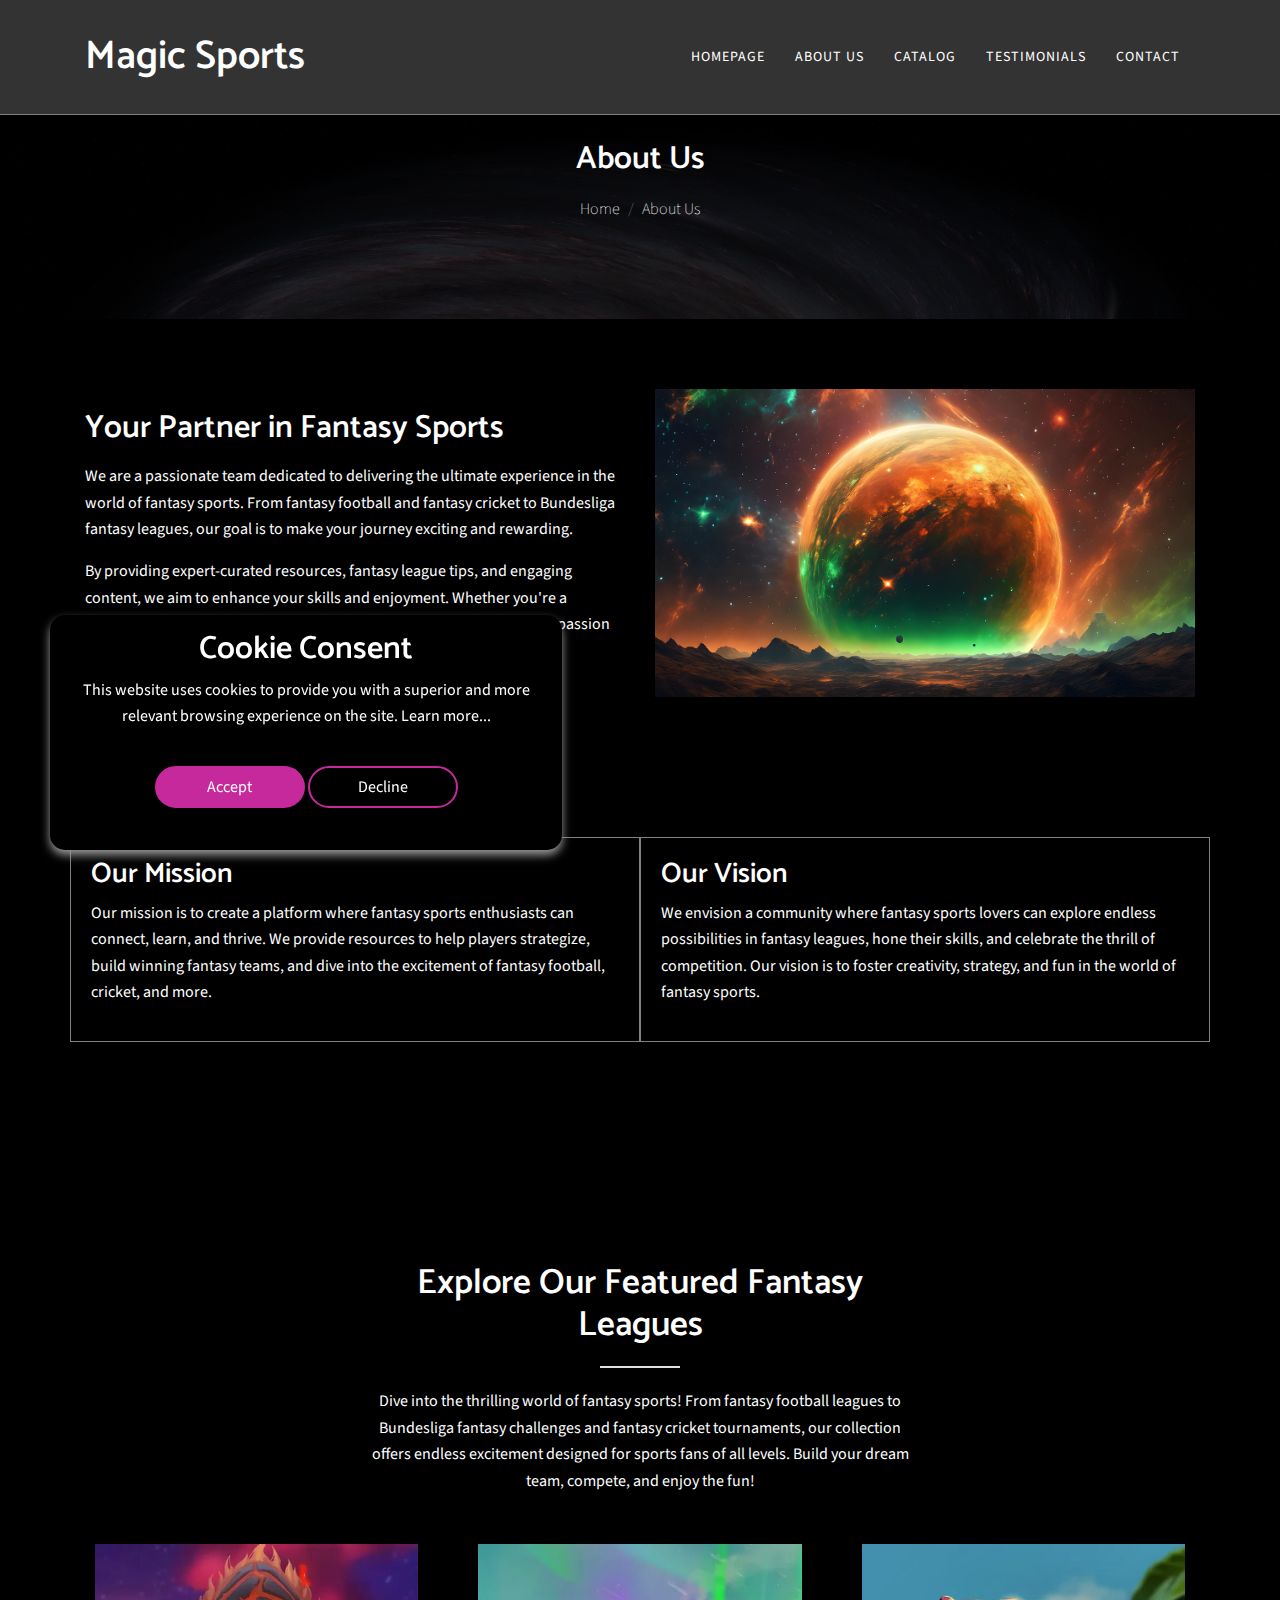
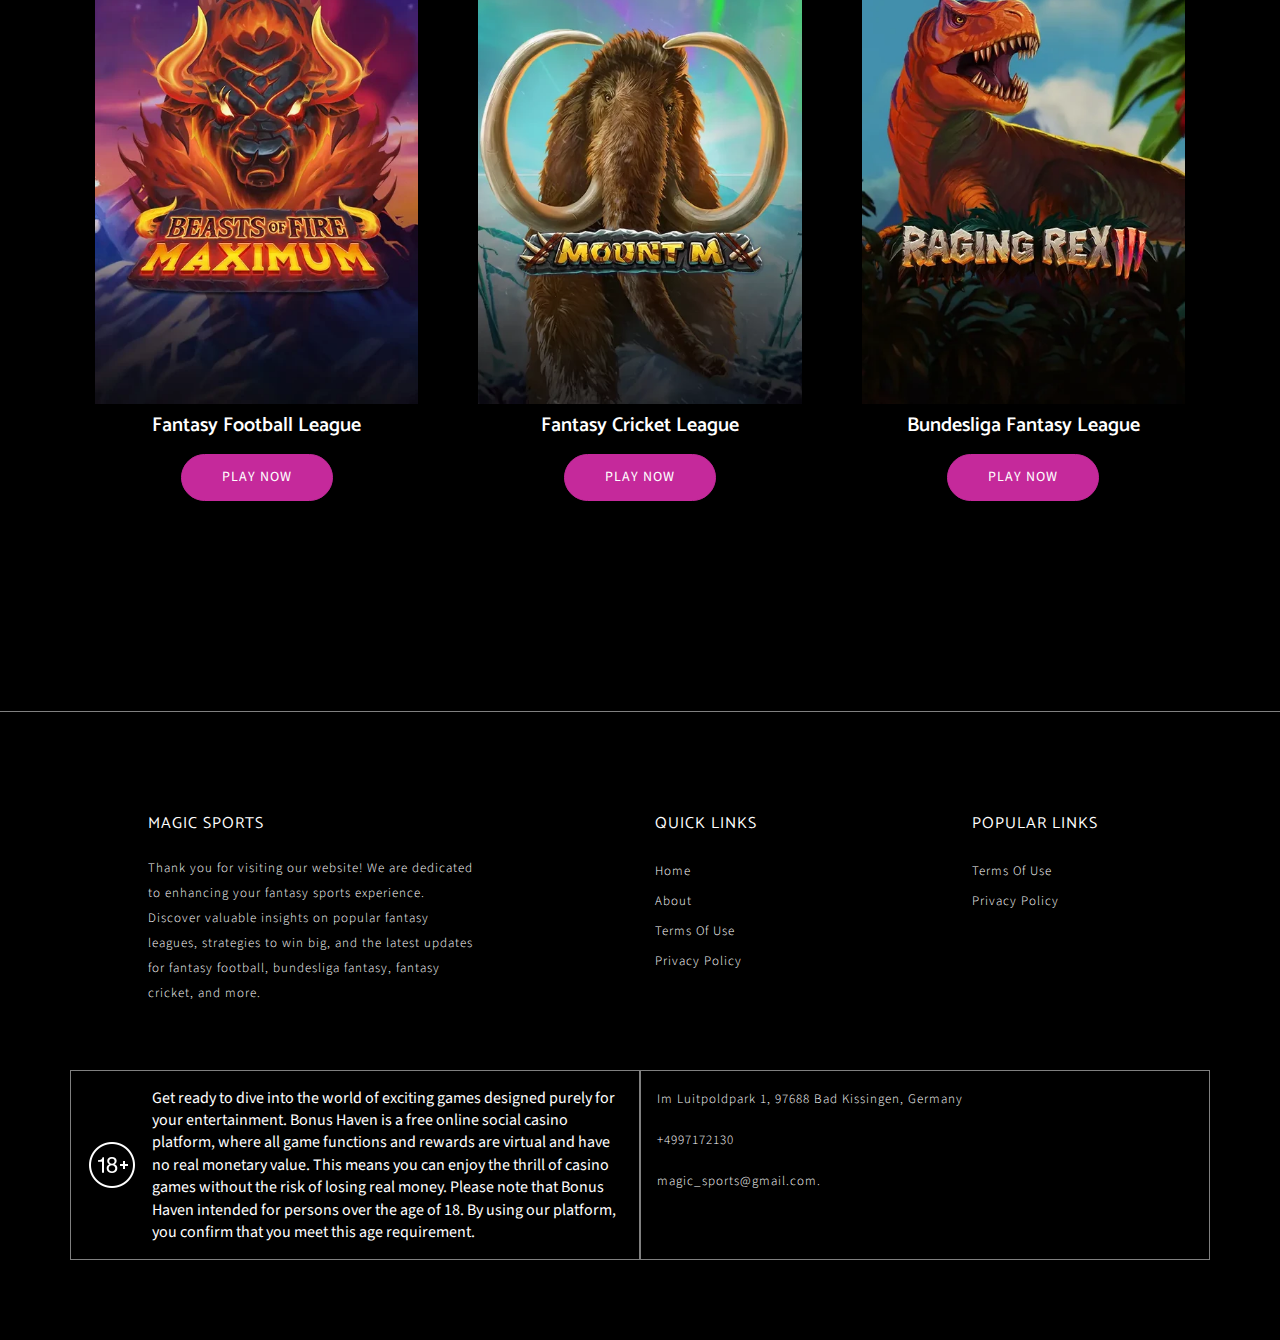
==== commit f378d5f4: "WIP" ====
--- a/about.html
+++ b/about.html
@@ -70,7 +70,7 @@
                 <nav class="navbar navbar-expand-lg navbar-light px-0">
                     <!-- logo -->
                     <a class="navbar-brand logo" href="index.html">
-                        <h1 style="margin-bottom: 0px; color: #9f6b99ff">
+                        <h1 style="margin-bottom: 0px; color: #c5299bff">
                             Magic Sports
                         </h1>
                     </a>
@@ -152,24 +152,20 @@
             <div class="container">
                 <div class="row">
                     <div class="col-lg-6 mt-20">
-                        <h2 class="mb-3">
-                            Your Partner in Social Casino Entertainment
-                        </h2>
+                        <h2 class="mb-3">Your Partner in Fantasy Sports</h2>
                         <p>
-                            We are a passionate team focused on delivering an
-                            engaging experience in the world of social casino
-                            games. Whether you enjoy social slots, free social
-                            casino platforms, or exploring the vibrant world of
-                            social games, our mission is to make your journey
-                            enjoyable and rewarding.
+                            We are a passionate team dedicated to delivering the
+                            ultimate experience in the world of fantasy sports.
+                            From fantasy football and fantasy cricket to
+                            Bundesliga fantasy leagues, our goal is to make your
+                            journey exciting and rewarding.
                         </p>
                         <p>
-                            By providing expert-curated resources, free social
-                            casino guides, and interactive content, we aim to
-                            enhance your skills and deepen your understanding of
-                            social games. From strategies to tips, we create a
-                            supportive environment for all enthusiasts of free
-                            social casino experiences.
+                            By providing expert-curated resources, fantasy
+                            league tips, and engaging content, we aim to enhance
+                            your skills and enjoyment. Whether you're a seasoned
+                            player or new to fantasy sports, we are here to
+                            support your passion every step of the way.
                         </p>
                     </div>
                     <div class="col-lg-6 mt-4 mt-lg-0">
@@ -177,7 +173,7 @@
                             loading="lazy"
                             class="img-fluid"
                             src="images/company/company-image.jpg"
-                            alt="Social Casino Session"
+                            alt="Fantasy Sports Session"
                         />
                     </div>
                 </div>
@@ -187,27 +183,30 @@
         <section class="company-mission section-sm bg-gray">
             <div class="container">
                 <div class="row">
-                    <div class="col-md-6">
+                    <div
+                        class="col-md-6"
+                        style="padding: 20px; border: 1px solid gray"
+                    >
                         <h3>Our Mission</h3>
                         <p>
-                            Our mission is to create a platform where fans of
-                            social casino games can connect, learn, and enjoy
-                            free social casino entertainment. We aim to provide
-                            high-quality resources that help users explore
-                            strategies, improve skills, and discover the best in
-                            social slots and social games.
+                            Our mission is to create a platform where fantasy
+                            sports enthusiasts can connect, learn, and thrive.
+                            We provide resources to help players strategize,
+                            build winning fantasy teams, and dive into the
+                            excitement of fantasy football, cricket, and more.
                         </p>
                     </div>
-                    <div class="col-md-6 mt-5 mt-md-0">
+                    <div
+                        class="col-md-6 mt-5 mt-md-0"
+                        style="padding: 20px; border: 1px solid gray"
+                    >
                         <h3>Our Vision</h3>
                         <p>
-                            We envision a community where social casino
-                            enthusiasts of all levels can access free social
-                            casino content and explore the exciting
-                            possibilities of social games. Our vision includes
-                            fostering creativity, enhancing the joy of gaming,
-                            and being the go-to platform for social casino
-                            entertainment.
+                            We envision a community where fantasy sports lovers
+                            can explore endless possibilities in fantasy
+                            leagues, hone their skills, and celebrate the thrill
+                            of competition. Our vision is to foster creativity,
+                            strategy, and fun in the world of fantasy sports.
                         </p>
                     </div>
                 </div>
@@ -223,18 +222,17 @@
                         <div class="title text-center">
                             <h2>
                                 Explore Our Featured
-                                <span class="color">Social Casino Games</span>
+                                <span class="color">Fantasy Leagues</span>
                             </h2>
                             <div class="border"></div>
                             <p>
-                                Dive into the exciting world of free social
-                                casino entertainment! From engaging social slots
-                                to innovative social games, our collection
-                                offers endless fun designed to enhance your
-                                experience in the world of free social casino
-                                gaming. Perfect for all players, our featured
-                                games promise interactive fun and memorable
-                                moments!
+                                Dive into the thrilling world of fantasy sports!
+                                From fantasy football leagues to Bundesliga
+                                fantasy challenges and fantasy cricket
+                                tournaments, our collection offers endless
+                                excitement designed for sports fans of all
+                                levels. Build your dream team, compete, and
+                                enjoy the fun!
                             </p>
                         </div>
                     </div>
@@ -245,33 +243,36 @@
                         <div class="col-lg-4 col-md-6 col-sm-12 text-center">
                             <div
                                 style="
-                                    background-color: #fff;
+                                    background-color: #000;
                                     padding: 0px 15px 20px;
                                 "
                             >
                                 <img
                                     src="images/about-1.jpg"
-                                    alt="Frozen Reels Social Slots"
+                                    alt="Fantasy Football League"
                                     style="
                                         width: 100%;
                                         margin-bottom: 10px;
                                         object-fit: cover;
                                     "
                                 />
-                                <h5 class="mb-3">Frozen Reels Social Slots</h5>
+                                <h5 class="mb-3">Fantasy Football League</h5>
                                 <button
                                     type="button"
                                     class="btn btn-outline-primary"
-                                    id="triggerImage"
+                                    id="triggerFantasy1"
                                 >
                                     Play Now
                                 </button>
                                 <div
                                     class="iframe-container"
-                                    id="iframeContainer"
+                                    id="iframeFantasy1"
                                 >
                                     <div class="iframe-content">
-                                        <button class="close-btn" id="closeBtn">
+                                        <button
+                                            class="close-btn"
+                                            id="closeBtn1"
+                                        >
                                             X
                                         </button>
                                         <iframe
@@ -280,7 +281,7 @@
                                             scrolling="auto"
                                             allowfullscreen=""
                                             loading="lazy"
-                                            src="https://asccw.playngonetwork.com/casino/ContainerLauncher?pid=2&gid=beastsoffiremaximum&lang=en_GB&practice=1&channel=desktop&demo=2"
+                                            src="https://example.com/fantasy-football"
                                         ></iframe>
                                     </div>
                                 </div>
@@ -290,32 +291,30 @@
                         <div class="col-lg-4 col-md-6 col-sm-12 text-center">
                             <div
                                 style="
-                                    background-color: #fff;
+                                    background-color: #000;
                                     padding: 0px 15px 20px;
                                 "
                             >
                                 <img
                                     src="images/about-2.jpg"
-                                    alt="Adventure Isles Social Casino"
+                                    alt="Fantasy Cricket League"
                                     style="
                                         width: 100%;
                                         margin-bottom: 10px;
                                         object-fit: cover;
                                     "
                                 />
-                                <h5 class="mb-3">
-                                    Adventure Isles Social Casino
-                                </h5>
+                                <h5 class="mb-3">Fantasy Cricket League</h5>
                                 <button
                                     type="button"
                                     class="btn btn-outline-primary"
-                                    id="triggerImage2"
+                                    id="triggerFantasy2"
                                 >
                                     Play Now
                                 </button>
                                 <div
                                     class="iframe-container"
-                                    id="iframeContainer2"
+                                    id="iframeFantasy2"
                                 >
                                     <div class="iframe-content">
                                         <button
@@ -330,7 +329,7 @@
                                             scrolling="auto"
                                             allowfullscreen=""
                                             loading="lazy"
-                                            src="https://asccw.playngonetwork.com/casino/ContainerLauncher?pid=2&gid=mountm&lang=en_GB&practice=1&channel=desktop&demo=2"
+                                            src="https://example.com/fantasy-cricket"
                                         ></iframe>
                                     </div>
                                 </div>
@@ -340,30 +339,30 @@
                         <div class="col-lg-4 col-md-6 col-sm-12 text-center">
                             <div
                                 style="
-                                    background-color: #fff;
+                                    background-color: #000;
                                     padding: 0px 15px 20px;
                                 "
                             >
                                 <img
                                     src="images/about-3.jpg"
-                                    alt="Mystic Forest Social Slots"
+                                    alt="Bundesliga Fantasy League"
                                     style="
                                         width: 100%;
                                         margin-bottom: 10px;
                                         object-fit: cover;
                                     "
                                 />
-                                <h5 class="mb-3">Mystic Forest Social Slots</h5>
+                                <h5 class="mb-3">Bundesliga Fantasy League</h5>
                                 <button
                                     type="button"
                                     class="btn btn-outline-primary"
-                                    id="triggerImage3"
+                                    id="triggerFantasy3"
                                 >
                                     Play Now
                                 </button>
                                 <div
                                     class="iframe-container"
-                                    id="iframeContainer3"
+                                    id="iframeFantasy3"
                                 >
                                     <div class="iframe-content">
                                         <button
@@ -378,7 +377,7 @@
                                             scrolling="auto"
                                             allowfullscreen=""
                                             loading="lazy"
-                                            src="https://asccw.playngonetwork.com/casino/ContainerLauncher?pid=2&gid=ragingrex3&lang=en_GB&practice=1&channel=desktop&demo=2"
+                                            src="https://example.com/bundesliga-fantasy"
                                         ></iframe>
                                     </div>
                                 </div>
@@ -398,14 +397,11 @@
                             <h3>Magic Sports</h3>
                             <p>
                                 Thank you for visiting our website! We are
-                                dedicated to enhancing your social casino gaming
-                                experience. Explore valuable insights on popular
-                                social games, discover new strategies, and enjoy
-                                free social casino games designed for fun and
-                                entertainment. Our website is your go-to source
-                                for engaging content to improve your skills in
-                                social casino activities like social slots and
-                                other exciting social games.
+                                dedicated to enhancing your fantasy sports
+                                experience. Discover valuable insights on
+                                popular fantasy leagues, strategies to win big,
+                                and the latest updates for fantasy football,
+                                bundesliga fantasy, fantasy cricket, and more.
                             </p>
                         </div>
                         <!-- End of .col-sm-3 -->
@@ -425,11 +421,6 @@
                                         >Privacy Policy</a
                                     >
                                 </li>
-                                <li>
-                                    <a href="responsible-gaming.html"
-                                        >Responsible Gaming</a
-                                    >
-                                </li>
                             </ul>
                         </div>
                         <!-- End of .col-sm-3 -->
@@ -447,12 +438,49 @@
                                         >Privacy Policy</a
                                     >
                                 </li>
-                                <li>
-                                    <a href="responsible-gaming.html"
-                                        >Responsible Gaming</a
-                                    >
-                                </li>
                             </ul>
+                        </div>
+                        <!-- End of .col-sm-3 -->
+
+                        <div
+                            class="col-lg-6 col-md-6 mb-5 mt-5 mb-md-0 text-left p-3"
+                            style="
+                                border: 1px solid gray;
+                                display: flex;
+                                align-items: center;
+                                column-gap: 15px;
+                            "
+                        >
+                            <img src="images/age-icon.png" alt="" />
+                            <span>
+                                Get ready to dive into the world of exciting
+                                games designed purely for your entertainment.
+                                Bonus Haven is a free online social casino
+                                platform, where all game functions and rewards
+                                are virtual and have no real monetary value.
+                                This means you can enjoy the thrill of casino
+                                games without the risk of losing real money.
+                                Please note that Bonus Haven intended for
+                                persons over the age of 18. By using our
+                                platform, you confirm that you meet this age
+                                requirement.
+                            </span>
+                        </div>
+                        <!-- End of .col-sm-3 -->
+                        <div
+                            class="col-lg-6 col-md-6 mb-5 mt-5 mb-md-0 text-left p-3"
+                            style="
+                                border: 1px solid gray;
+                                display: flex;
+                                flex-direction: column;
+                                column-gap: 15px;
+                            "
+                        >
+                            <p>
+                                Im Luitpoldpark 1, 97688 Bad Kissingen, Germany
+                            </p>
+                            <p>+4997172130</p>
+                            <p>magic_sports@gmail.com.</p>
                         </div>
                         <!-- End of .col-sm-3 -->
                     </div>
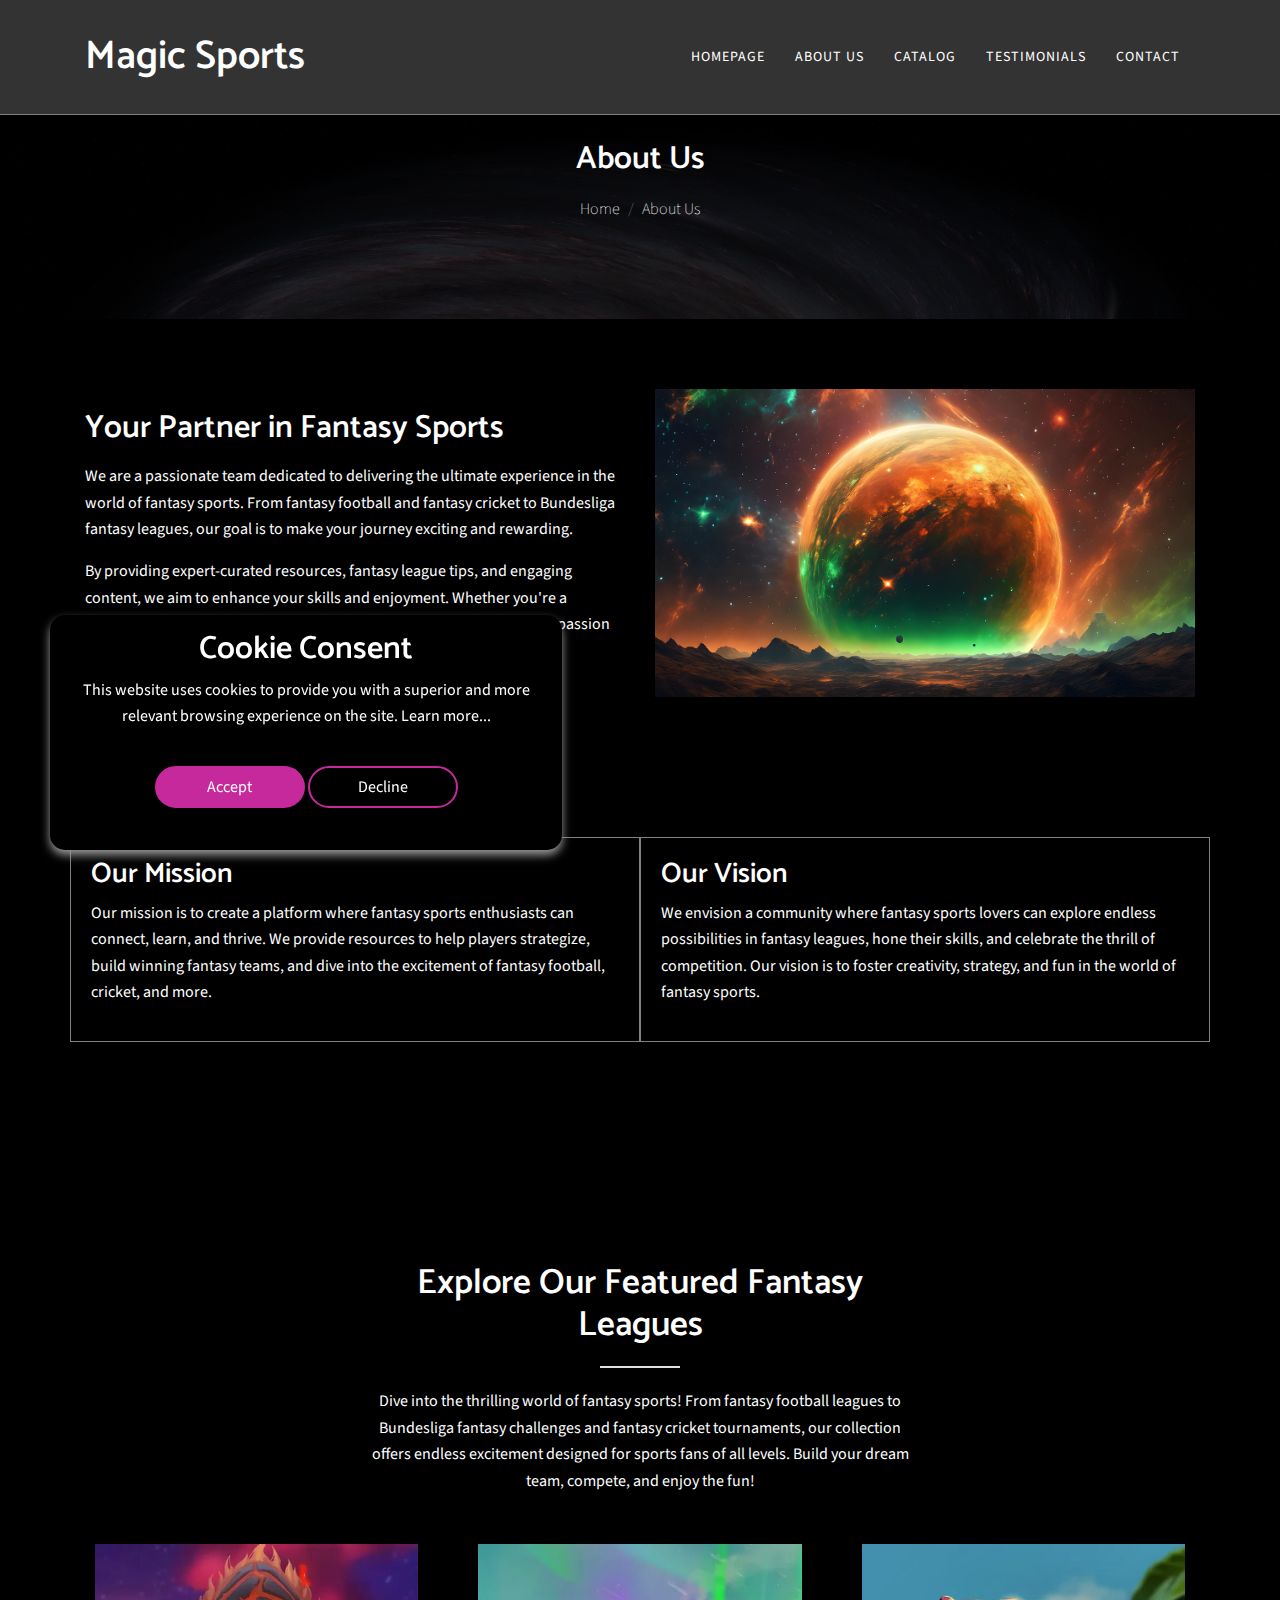
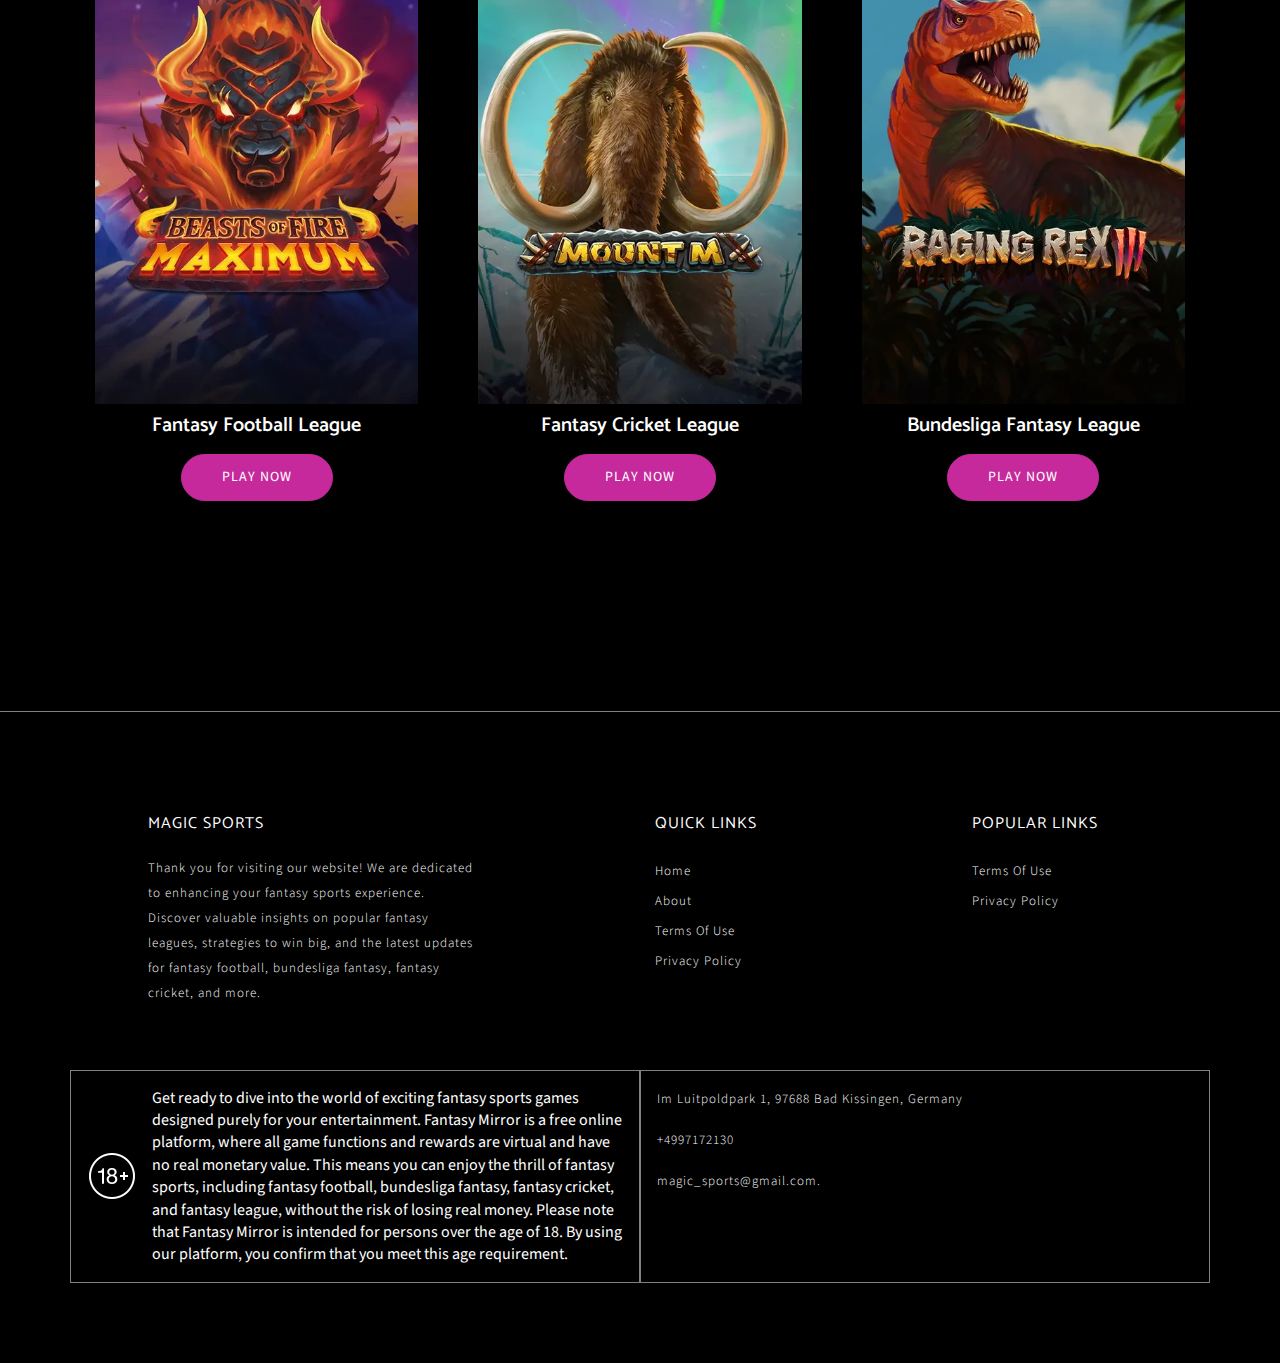
==== commit 448c5573: "WIP" ====
--- a/about.html
+++ b/about.html
@@ -454,16 +454,17 @@
                             <img src="images/age-icon.png" alt="" />
                             <span>
                                 Get ready to dive into the world of exciting
-                                games designed purely for your entertainment.
-                                Bonus Haven is a free online social casino
+                                fantasy sports games designed purely for your
+                                entertainment. Fantasy Mirror is a free online
                                 platform, where all game functions and rewards
                                 are virtual and have no real monetary value.
-                                This means you can enjoy the thrill of casino
-                                games without the risk of losing real money.
-                                Please note that Bonus Haven intended for
-                                persons over the age of 18. By using our
-                                platform, you confirm that you meet this age
-                                requirement.
+                                This means you can enjoy the thrill of fantasy
+                                sports, including fantasy football, bundesliga
+                                fantasy, fantasy cricket, and fantasy league,
+                                without the risk of losing real money. Please
+                                note that Fantasy Mirror is intended for persons
+                                over the age of 18. By using our platform, you
+                                confirm that you meet this age requirement.
                             </span>
                         </div>
                         <!-- End of .col-sm-3 -->
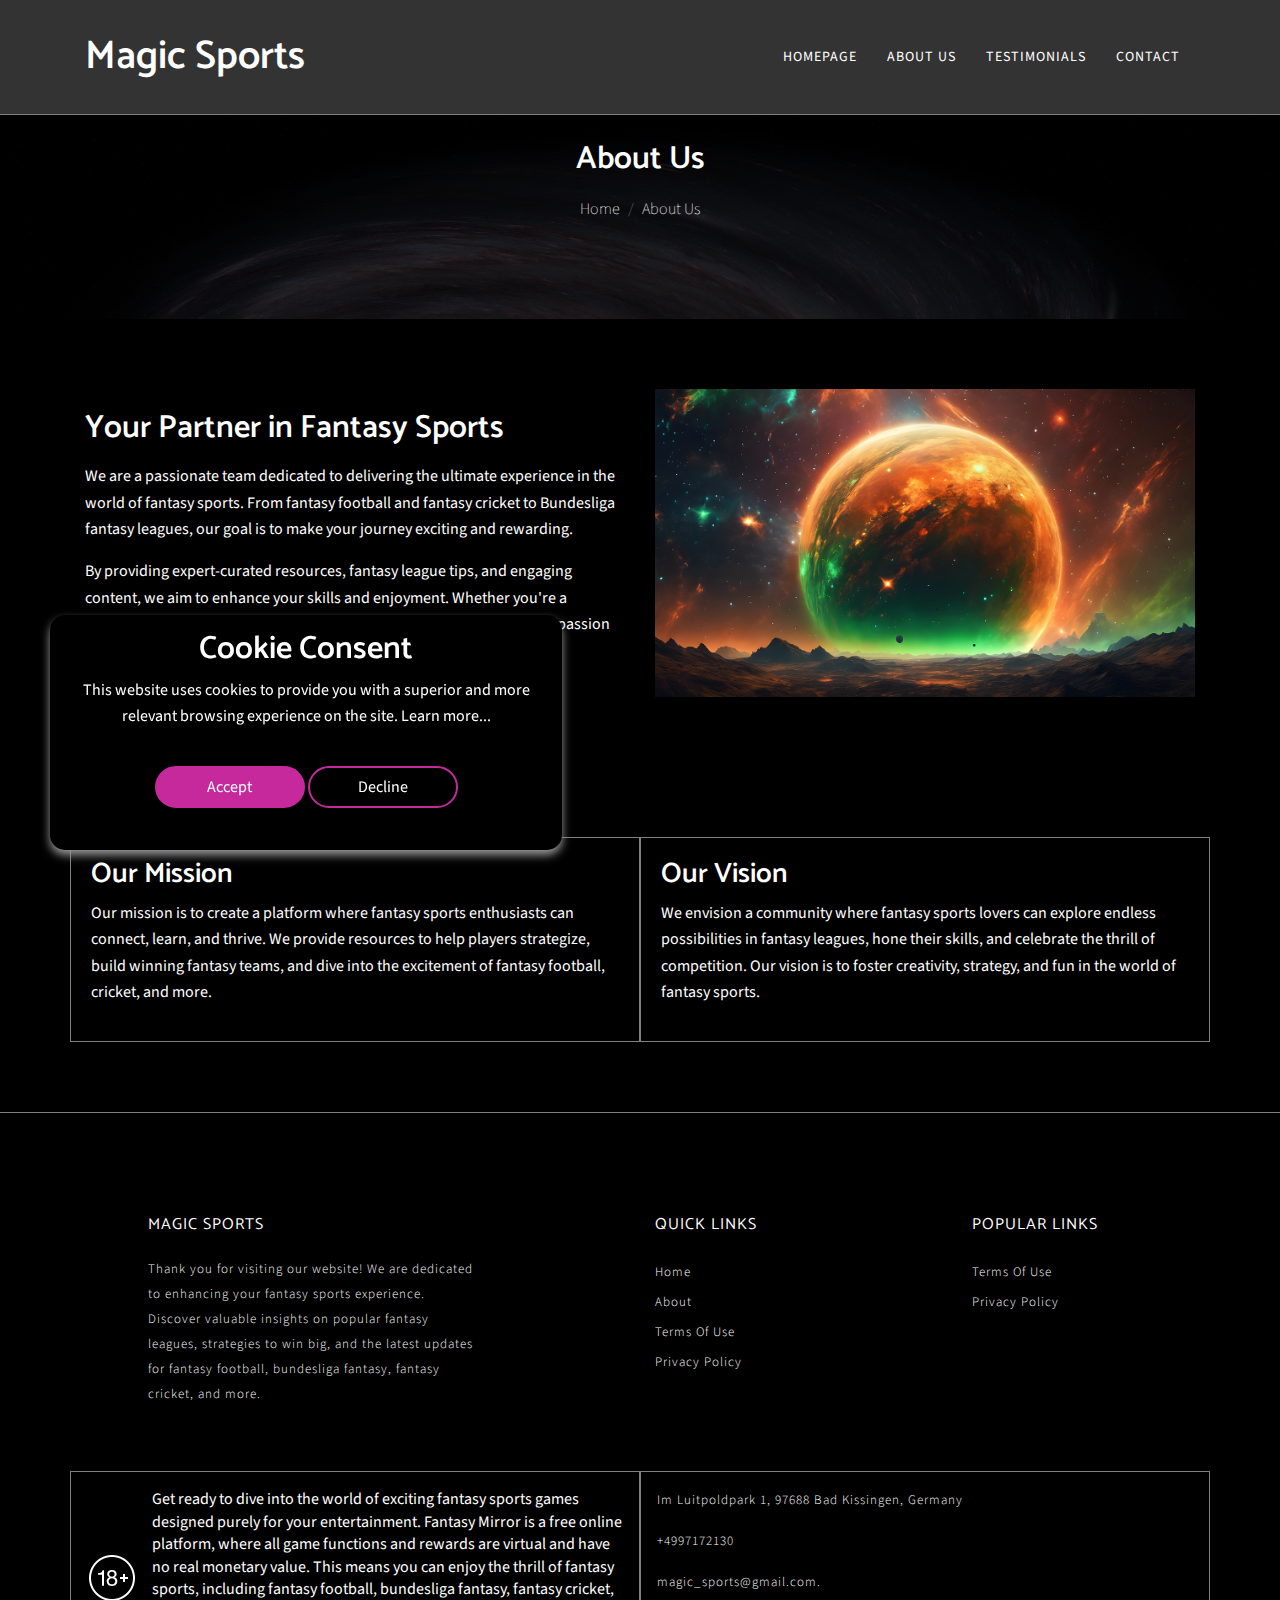
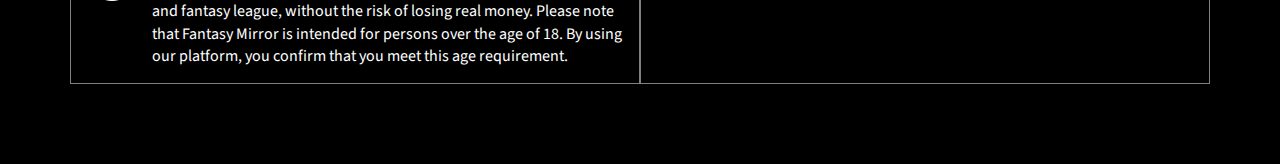
==== commit 3de5916f: "WIP" ====
--- a/about.html
+++ b/about.html
@@ -100,11 +100,7 @@
                                     >About Us</a
                                 >
                             </li>
-                            <li class="nav-item">
-                                <a class="nav-link" href="service.html"
-                                    >Catalog</a
-                                >
-                            </li>
+
                             <li class="nav-item">
                                 <a class="nav-link" href="testimonials.html"
                                     >Testimonials</a
@@ -212,182 +208,6 @@
                 </div>
             </div>
         </section>
-
-        <!-- Featured Games Start -->
-        <section style="margin-top: 100px; margin-bottom: 140px">
-            <div class="container" style="padding: 50px 10px">
-                <!-- section title -->
-                <div class="row justify-content-center">
-                    <div class="col-xl-6 col-lg-8">
-                        <div class="title text-center">
-                            <h2>
-                                Explore Our Featured
-                                <span class="color">Fantasy Leagues</span>
-                            </h2>
-                            <div class="border"></div>
-                            <p>
-                                Dive into the thrilling world of fantasy sports!
-                                From fantasy football leagues to Bundesliga
-                                fantasy challenges and fantasy cricket
-                                tournaments, our collection offers endless
-                                excitement designed for sports fans of all
-                                levels. Build your dream team, compete, and
-                                enjoy the fun!
-                            </p>
-                        </div>
-                    </div>
-                </div>
-                <!-- /section title -->
-                <div>
-                    <div class="row">
-                        <div class="col-lg-4 col-md-6 col-sm-12 text-center">
-                            <div
-                                style="
-                                    background-color: #000;
-                                    padding: 0px 15px 20px;
-                                "
-                            >
-                                <img
-                                    src="images/about-1.jpg"
-                                    alt="Fantasy Football League"
-                                    style="
-                                        width: 100%;
-                                        margin-bottom: 10px;
-                                        object-fit: cover;
-                                    "
-                                />
-                                <h5 class="mb-3">Fantasy Football League</h5>
-                                <button
-                                    type="button"
-                                    class="btn btn-outline-primary"
-                                    id="triggerFantasy1"
-                                >
-                                    Play Now
-                                </button>
-                                <div
-                                    class="iframe-container"
-                                    id="iframeFantasy1"
-                                >
-                                    <div class="iframe-content">
-                                        <button
-                                            class="close-btn"
-                                            id="closeBtn1"
-                                        >
-                                            X
-                                        </button>
-                                        <iframe
-                                            class="iframe"
-                                            frameborder="0"
-                                            scrolling="auto"
-                                            allowfullscreen=""
-                                            loading="lazy"
-                                            src="https://example.com/fantasy-football"
-                                        ></iframe>
-                                    </div>
-                                </div>
-                            </div>
-                        </div>
-
-                        <div class="col-lg-4 col-md-6 col-sm-12 text-center">
-                            <div
-                                style="
-                                    background-color: #000;
-                                    padding: 0px 15px 20px;
-                                "
-                            >
-                                <img
-                                    src="images/about-2.jpg"
-                                    alt="Fantasy Cricket League"
-                                    style="
-                                        width: 100%;
-                                        margin-bottom: 10px;
-                                        object-fit: cover;
-                                    "
-                                />
-                                <h5 class="mb-3">Fantasy Cricket League</h5>
-                                <button
-                                    type="button"
-                                    class="btn btn-outline-primary"
-                                    id="triggerFantasy2"
-                                >
-                                    Play Now
-                                </button>
-                                <div
-                                    class="iframe-container"
-                                    id="iframeFantasy2"
-                                >
-                                    <div class="iframe-content">
-                                        <button
-                                            class="close-btn"
-                                            id="closeBtn2"
-                                        >
-                                            X
-                                        </button>
-                                        <iframe
-                                            class="iframe"
-                                            frameborder="0"
-                                            scrolling="auto"
-                                            allowfullscreen=""
-                                            loading="lazy"
-                                            src="https://example.com/fantasy-cricket"
-                                        ></iframe>
-                                    </div>
-                                </div>
-                            </div>
-                        </div>
-
-                        <div class="col-lg-4 col-md-6 col-sm-12 text-center">
-                            <div
-                                style="
-                                    background-color: #000;
-                                    padding: 0px 15px 20px;
-                                "
-                            >
-                                <img
-                                    src="images/about-3.jpg"
-                                    alt="Bundesliga Fantasy League"
-                                    style="
-                                        width: 100%;
-                                        margin-bottom: 10px;
-                                        object-fit: cover;
-                                    "
-                                />
-                                <h5 class="mb-3">Bundesliga Fantasy League</h5>
-                                <button
-                                    type="button"
-                                    class="btn btn-outline-primary"
-                                    id="triggerFantasy3"
-                                >
-                                    Play Now
-                                </button>
-                                <div
-                                    class="iframe-container"
-                                    id="iframeFantasy3"
-                                >
-                                    <div class="iframe-content">
-                                        <button
-                                            class="close-btn"
-                                            id="closeBtn3"
-                                        >
-                                            X
-                                        </button>
-                                        <iframe
-                                            class="iframe"
-                                            frameborder="0"
-                                            scrolling="auto"
-                                            allowfullscreen=""
-                                            loading="lazy"
-                                            src="https://example.com/bundesliga-fantasy"
-                                        ></iframe>
-                                    </div>
-                                </div>
-                            </div>
-                        </div>
-                    </div>
-                </div>
-            </div>
-        </section>
-        <!-- Featured Games End -->
 
         <footer id="footer" class="bg-one">
             <div class="top-footer">
